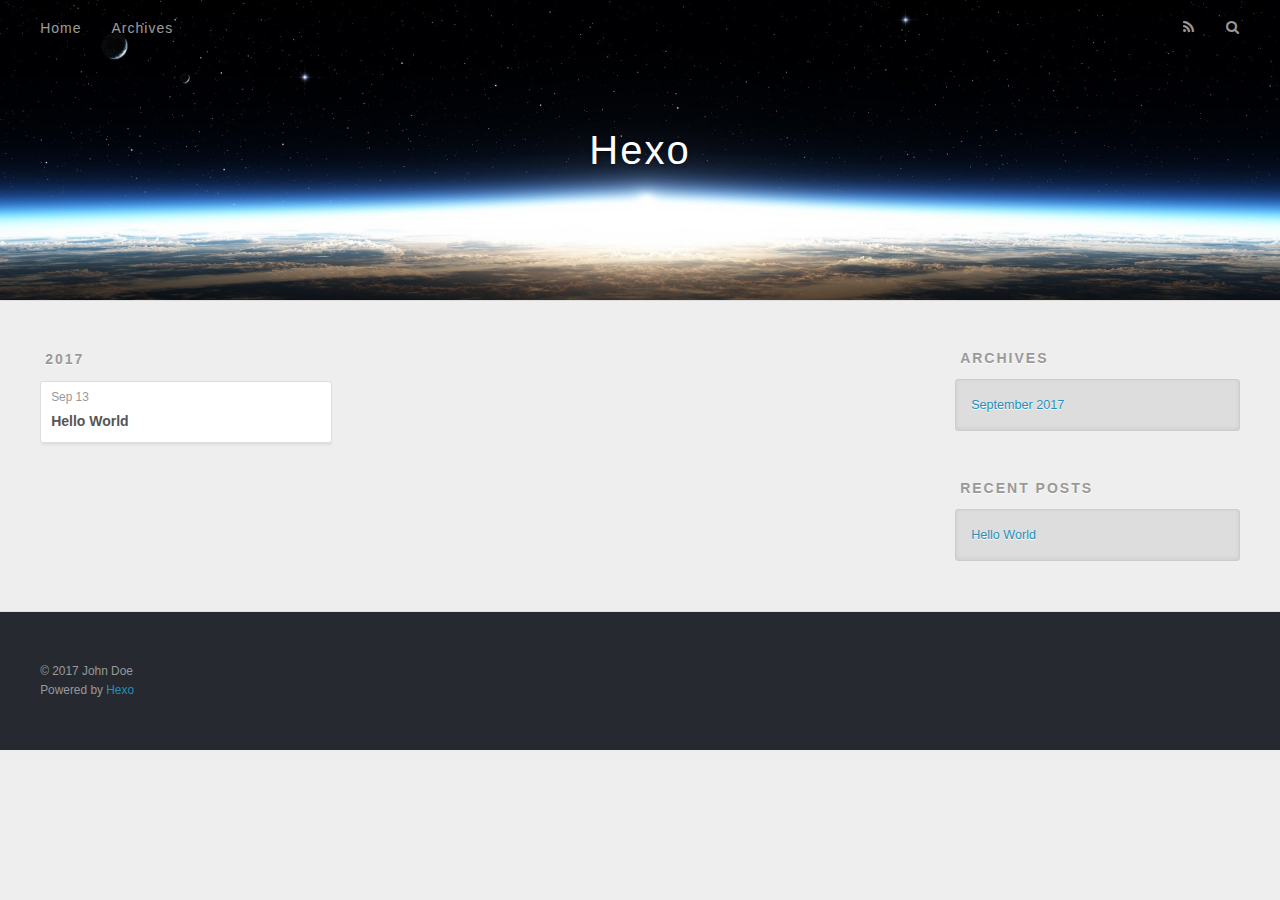
==== archives/index.html @ d0722b3b "Site updated: 2017-09-13 20:10:25" ====
<!DOCTYPE html>
<html>
<head>
  <meta charset="utf-8">
  
  <title>Archives | Hexo</title>
  <meta name="viewport" content="width=device-width, initial-scale=1, maximum-scale=1">
  <meta property="og:type" content="website">
<meta property="og:title" content="Hexo">
<meta property="og:url" content="http://yoursite.com/archives/index.html">
<meta property="og:site_name" content="Hexo">
<meta name="twitter:card" content="summary">
<meta name="twitter:title" content="Hexo">
  
    <link rel="alternate" href="/atom.xml" title="Hexo" type="application/atom+xml">
  
  
    <link rel="icon" href="/favicon.png">
  
  
    <link href="//fonts.googleapis.com/css?family=Source+Code+Pro" rel="stylesheet" type="text/css">
  
  <link rel="stylesheet" href="/css/style.css">
  

</head>

<body>
  <div id="container">
    <div id="wrap">
      <header id="header">
  <div id="banner"></div>
  <div id="header-outer" class="outer">
    <div id="header-title" class="inner">
      <h1 id="logo-wrap">
        <a href="/" id="logo">Hexo</a>
      </h1>
      
    </div>
    <div id="header-inner" class="inner">
      <nav id="main-nav">
        <a id="main-nav-toggle" class="nav-icon"></a>
        
          <a class="main-nav-link" href="/">Home</a>
        
          <a class="main-nav-link" href="/archives">Archives</a>
        
      </nav>
      <nav id="sub-nav">
        
          <a id="nav-rss-link" class="nav-icon" href="/atom.xml" title="RSS Feed"></a>
        
        <a id="nav-search-btn" class="nav-icon" title="Search"></a>
      </nav>
      <div id="search-form-wrap">
        <form action="//google.com/search" method="get" accept-charset="UTF-8" class="search-form"><input type="search" name="q" class="search-form-input" placeholder="Search"><button type="submit" class="search-form-submit">&#xF002;</button><input type="hidden" name="sitesearch" value="http://yoursite.com"></form>
      </div>
    </div>
  </div>
</header>
      <div class="outer">
        <section id="main">
  
  
    
    
      
      
      <section class="archives-wrap">
        <div class="archive-year-wrap">
          <a href="/archives/2017" class="archive-year">2017</a>
        </div>
        <div class="archives">
    
    <article class="archive-article archive-type-post">
  <div class="archive-article-inner">
    <header class="archive-article-header">
      <a href="/2017/09/13/hello-world/" class="archive-article-date">
  <time datetime="2017-09-13T12:01:58.675Z" itemprop="datePublished">Sep 13</time>
</a>
      
  
    <h1 itemprop="name">
      <a class="archive-article-title" href="/2017/09/13/hello-world/">Hello World</a>
    </h1>
  

    </header>
  </div>
</article>
  
  
    </div></section>
  

</section>
        
          <aside id="sidebar">
  
    

  
    

  
    
  
    
  <div class="widget-wrap">
    <h3 class="widget-title">Archives</h3>
    <div class="widget">
      <ul class="archive-list"><li class="archive-list-item"><a class="archive-list-link" href="/archives/2017/09/">September 2017</a></li></ul>
    </div>
  </div>


  
    
  <div class="widget-wrap">
    <h3 class="widget-title">Recent Posts</h3>
    <div class="widget">
      <ul>
        
          <li>
            <a href="/2017/09/13/hello-world/">Hello World</a>
          </li>
        
      </ul>
    </div>
  </div>

  
</aside>
        
      </div>
      <footer id="footer">
  
  <div class="outer">
    <div id="footer-info" class="inner">
      &copy; 2017 John Doe<br>
      Powered by <a href="http://hexo.io/" target="_blank">Hexo</a>
    </div>
  </div>
</footer>
    </div>
    <nav id="mobile-nav">
  
    <a href="/" class="mobile-nav-link">Home</a>
  
    <a href="/archives" class="mobile-nav-link">Archives</a>
  
</nav>
    

<script src="//ajax.googleapis.com/ajax/libs/jquery/2.0.3/jquery.min.js"></script>


  <link rel="stylesheet" href="/fancybox/jquery.fancybox.css">
  <script src="/fancybox/jquery.fancybox.pack.js"></script>


<script src="/js/script.js"></script>

  </div>
</body>
</html>
---- css/style.css ----
body {
  width: 100%;
}
body:before,
body:after {
  content: "";
  display: table;
}
body:after {
  clear: both;
}
html,
body,
div,
span,
applet,
object,
iframe,
h1,
h2,
h3,
h4,
h5,
h6,
p,
blockquote,
pre,
a,
abbr,
acronym,
address,
big,
cite,
code,
del,
dfn,
em,
img,
ins,
kbd,
q,
s,
samp,
small,
strike,
strong,
sub,
sup,
tt,
var,
dl,
dt,
dd,
ol,
ul,
li,
fieldset,
form,
label,
legend,
table,
caption,
tbody,
tfoot,
thead,
tr,
th,
td {
  margin: 0;
  padding: 0;
  border: 0;
  outline: 0;
  font-weight: inherit;
  font-style: inherit;
  font-family: inherit;
  font-size: 100%;
  vertical-align: baseline;
}
body {
  line-height: 1;
  color: #000;
  background: #fff;
}
ol,
ul {
  list-style: none;
}
table {
  border-collapse: separate;
  border-spacing: 0;
  vertical-align: middle;
}
caption,
th,
td {
  text-align: left;
  font-weight: normal;
  vertical-align: middle;
}
a img {
  border: none;
}
input,
button {
  margin: 0;
  padding: 0;
}
input::-moz-focus-inner,
button::-moz-focus-inner {
  border: 0;
  padding: 0;
}
@font-face {
  font-family: FontAwesome;
  font-style: normal;
  font-weight: normal;
  src: url("fonts/fontawesome-webfont.eot?v=#4.0.3");
  src: url("fonts/fontawesome-webfont.eot?#iefix&v=#4.0.3") format("embedded-opentype"), url("fonts/fontawesome-webfont.woff?v=#4.0.3") format("woff"), url("fonts/fontawesome-webfont.ttf?v=#4.0.3") format("truetype"), url("fonts/fontawesome-webfont.svg#fontawesomeregular?v=#4.0.3") format("svg");
}
html,
body,
#container {
  height: 100%;
}
body {
  background: #eee;
  font: 14px "Helvetica Neue", Helvetica, Arial, sans-serif;
  -webkit-text-size-adjust: 100%;
}
.outer {
  max-width: 1220px;
  margin: 0 auto;
  padding: 0 20px;
}
.outer:before,
.outer:after {
  content: "";
  display: table;
}
.outer:after {
  clear: both;
}
.inner {
  display: inline;
  float: left;
  width: 98.33333333333333%;
  margin: 0 0.833333333333333%;
}
.left,
.alignleft {
  float: left;
}
.right,
.alignright {
  float: right;
}
.clear {
  clear: both;
}
#container {
  position: relative;
}
.mobile-nav-on {
  overflow: hidden;
}
#wrap {
  height: 100%;
  width: 100%;
  position: absolute;
  top: 0;
  left: 0;
  -webkit-transition: 0.2s ease-out;
  -moz-transition: 0.2s ease-out;
  -ms-transition: 0.2s ease-out;
  transition: 0.2s ease-out;
  z-index: 1;
  background: #eee;
}
.mobile-nav-on #wrap {
  left: 280px;
}
@media screen and (min-width: 768px) {
  #main {
    display: inline;
    float: left;
    width: 73.33333333333333%;
    margin: 0 0.833333333333333%;
  }
}
.article-date,
.article-category-link,
.archive-year,
.widget-title {
  text-decoration: none;
  text-transform: uppercase;
  letter-spacing: 2px;
  color: #999;
  margin-bottom: 1em;
  margin-left: 5px;
  line-height: 1em;
  text-shadow: 0 1px #fff;
  font-weight: bold;
}
.article-inner,
.archive-article-inner {
  background: #fff;
  -webkit-box-shadow: 1px 2px 3px #ddd;
  box-shadow: 1px 2px 3px #ddd;
  border: 1px solid #ddd;
  border-radius: 3px;
}
.article-entry h1,
.widget h1 {
  font-size: 2em;
}
.article-entry h2,
.widget h2 {
  font-size: 1.5em;
}
.article-entry h3,
.widget h3 {
  font-size: 1.3em;
}
.article-entry h4,
.widget h4 {
  font-size: 1.2em;
}
.article-entry h5,
.widget h5 {
  font-size: 1em;
}
.article-entry h6,
.widget h6 {
  font-size: 1em;
  color: #999;
}
.article-entry hr,
.widget hr {
  border: 1px dashed #ddd;
}
.article-entry strong,
.widget strong {
  font-weight: bold;
}
.article-entry em,
.widget em,
.article-entry cite,
.widget cite {
  font-style: italic;
}
.article-entry sup,
.widget sup,
.article-entry sub,
.widget sub {
  font-size: 0.75em;
  line-height: 0;
  position: relative;
  vertical-align: baseline;
}
.article-entry sup,
.widget sup {
  top: -0.5em;
}
.article-entry sub,
.widget sub {
  bottom: -0.2em;
}
.article-entry small,
.widget small {
  font-size: 0.85em;
}
.article-entry acronym,
.widget acronym,
.article-entry abbr,
.widget abbr {
  border-bottom: 1px dotted;
}
.article-entry ul,
.widget ul,
.article-entry ol,
.widget ol,
.article-entry dl,
.widget dl {
  margin: 0 20px;
  line-height: 1.6em;
}
.article-entry ul ul,
.widget ul ul,
.article-entry ol ul,
.widget ol ul,
.article-entry ul ol,
.widget ul ol,
.article-entry ol ol,
.widget ol ol {
  margin-top: 0;
  margin-bottom: 0;
}
.article-entry ul,
.widget ul {
  list-style: disc;
}
.article-entry ol,
.widget ol {
  list-style: decimal;
}
.article-entry dt,
.widget dt {
  font-weight: bold;
}
#header {
  height: 300px;
  position: relative;
  border-bottom: 1px solid #ddd;
}
#header:before,
#header:after {
  content: "";
  position: absolute;
  left: 0;
  right: 0;
  height: 40px;
}
#header:before {
  top: 0;
  background: -webkit-linear-gradient(rgba(0,0,0,0.2), transparent);
  background: -moz-linear-gradient(rgba(0,0,0,0.2), transparent);
  background: -ms-linear-gradient(rgba(0,0,0,0.2), transparent);
  background: linear-gradient(rgba(0,0,0,0.2), transparent);
}
#header:after {
  bottom: 0;
  background: -webkit-linear-gradient(transparent, rgba(0,0,0,0.2));
  background: -moz-linear-gradient(transparent, rgba(0,0,0,0.2));
  background: -ms-linear-gradient(transparent, rgba(0,0,0,0.2));
  background: linear-gradient(transparent, rgba(0,0,0,0.2));
}
#header-outer {
  height: 100%;
  position: relative;
}
#header-inner {
  position: relative;
  overflow: hidden;
}
#banner {
  position: absolute;
  top: 0;
  left: 0;
  width: 100%;
  height: 100%;
  background: url("images/banner.jpg") center #000;
  -webkit-background-size: cover;
  -moz-background-size: cover;
  background-size: cover;
  z-index: -1;
}
#header-title {
  text-align: center;
  height: 40px;
  position: absolute;
  top: 50%;
  left: 0;
  margin-top: -20px;
}
#logo,
#subtitle {
  text-decoration: none;
  color: #fff;
  font-weight: 300;
  text-shadow: 0 1px 4px rgba(0,0,0,0.3);
}
#logo {
  font-size: 40px;
  line-height: 40px;
  letter-spacing: 2px;
}
#subtitle {
  font-size: 16px;
  line-height: 16px;
  letter-spacing: 1px;
}
#subtitle-wrap {
  margin-top: 16px;
}
#main-nav {
  float: left;
  margin-left: -15px;
}
.nav-icon,
.main-nav-link {
  float: left;
  color: #fff;
  opacity: 0.6;
  text-decoration: none;
  text-shadow: 0 1px rgba(0,0,0,0.2);
  -webkit-transition: opacity 0.2s;
  -moz-transition: opacity 0.2s;
  -ms-transition: opacity 0.2s;
  transition: opacity 0.2s;
  display: block;
  padding: 20px 15px;
}
.nav-icon:hover,
.main-nav-link:hover {
  opacity: 1;
}
.nav-icon {
  font-family: FontAwesome;
  text-align: center;
  font-size: 14px;
  width: 14px;
  height: 14px;
  padding: 20px 15px;
  position: relative;
  cursor: pointer;
}
.main-nav-link {
  font-weight: 300;
  letter-spacing: 1px;
}
@media screen and (max-width: 479px) {
  .main-nav-link {
    display: none;
  }
}
#main-nav-toggle {
  display: none;
}
#main-nav-toggle:before {
  content: "\f0c9";
}
@media screen and (max-width: 479px) {
  #main-nav-toggle {
    display: block;
  }
}
#sub-nav {
  float: right;
  margin-right: -15px;
}
#nav-rss-link:before {
  content: "\f09e";
}
#nav-search-btn:before {
  content: "\f002";
}
#search-form-wrap {
  position: absolute;
  top: 15px;
  width: 150px;
  height: 30px;
  right: -150px;
  opacity: 0;
  -webkit-transition: 0.2s ease-out;
  -moz-transition: 0.2s ease-out;
  -ms-transition: 0.2s ease-out;
  transition: 0.2s ease-out;
}
#search-form-wrap.on {
  opacity: 1;
  right: 0;
}
@media screen and (max-width: 479px) {
  #search-form-wrap {
    width: 100%;
    right: -100%;
  }
}
.search-form {
  position: absolute;
  top: 0;
  left: 0;
  right: 0;
  background: #fff;
  padding: 5px 15px;
  border-radius: 15px;
  -webkit-box-shadow: 0 0 10px rgba(0,0,0,0.3);
  box-shadow: 0 0 10px rgba(0,0,0,0.3);
}
.search-form-input {
  border: none;
  background: none;
  color: #555;
  width: 100%;
  font: 13px "Helvetica Neue", Helvetica, Arial, sans-serif;
  outline: none;
}
.search-form-input::-webkit-search-results-decoration,
.search-form-input::-webkit-search-cancel-button {
  -webkit-appearance: none;
}
.search-form-submit {
  position: absolute;
  top: 50%;
  right: 10px;
  margin-top: -7px;
  font: 13px FontAwesome;
  border: none;
  background: none;
  color: #bbb;
  cursor: pointer;
}
.search-form-submit:hover,
.search-form-submit:focus {
  color: #777;
}
.article {
  margin: 50px 0;
}
.article-inner {
  overflow: hidden;
}
.article-meta:before,
.article-meta:after {
  content: "";
  display: table;
}
.article-meta:after {
  clear: both;
}
.article-date {
  float: left;
}
.article-category {
  float: left;
  line-height: 1em;
  color: #ccc;
  text-shadow: 0 1px #fff;
  margin-left: 8px;
}
.article-category:before {
  content: "\2022";
}
.article-category-link {
  margin: 0 12px 1em;
}
.article-header {
  padding: 20px 20px 0;
}
.article-title {
  text-decoration: none;
  font-size: 2em;
  font-weight: bold;
  color: #555;
  line-height: 1.1em;
  -webkit-transition: color 0.2s;
  -moz-transition: color 0.2s;
  -ms-transition: color 0.2s;
  transition: color 0.2s;
}
a.article-title:hover {
  color: #258fb8;
}
.article-entry {
  color: #555;
  padding: 0 20px;
}
.article-entry:before,
.article-entry:after {
  content: "";
  display: table;
}
.article-entry:after {
  clear: both;
}
.article-entry p,
.article-entry table {
  line-height: 1.6em;
  margin: 1.6em 0;
}
.article-entry h1,
.article-entry h2,
.article-entry h3,
.article-entry h4,
.article-entry h5,
.article-entry h6 {
  font-weight: bold;
}
.article-entry h1,
.article-entry h2,
.article-entry h3,
.article-entry h4,
.article-entry h5,
.article-entry h6 {
  line-height: 1.1em;
  margin: 1.1em 0;
}
.article-entry a {
  color: #258fb8;
  text-decoration: none;
}
.article-entry a:hover {
  text-decoration: underline;
}
.article-entry ul,
.article-entry ol,
.article-entry dl {
  margin-top: 1.6em;
  margin-bottom: 1.6em;
}
.article-entry img,
.article-entry video {
  max-width: 100%;
  height: auto;
  display: block;
  margin: auto;
}
.article-entry iframe {
  border: none;
}
.article-entry table {
  width: 100%;
  border-collapse: collapse;
  border-spacing: 0;
}
.article-entry th {
  font-weight: bold;
  border-bottom: 3px solid #ddd;
  padding-bottom: 0.5em;
}
.article-entry td {
  border-bottom: 1px solid #ddd;
  padding: 10px 0;
}
.article-entry blockquote {
  font-family: Georgia, "Times New Roman", serif;
  font-size: 1.4em;
  margin: 1.6em 20px;
  text-align: center;
}
.article-entry blockquote footer {
  font-size: 14px;
  margin: 1.6em 0;
  font-family: "Helvetica Neue", Helvetica, Arial, sans-serif;
}
.article-entry blockquote footer cite:before {
  content: "—";
  padding: 0 0.5em;
}
.article-entry .pullquote {
  text-align: left;
  width: 45%;
  margin: 0;
}
.article-entry .pullquote.left {
  margin-left: 0.5em;
  margin-right: 1em;
}
.article-entry .pullquote.right {
  margin-right: 0.5em;
  margin-left: 1em;
}
.article-entry .caption {
  color: #999;
  display: block;
  font-size: 0.9em;
  margin-top: 0.5em;
  position: relative;
  text-align: center;
}
.article-entry .video-container {
  position: relative;
  padding-top: 56.25%;
  height: 0;
  overflow: hidden;
}
.article-entry .video-container iframe,
.article-entry .video-container object,
.article-entry .video-container embed {
  position: absolute;
  top: 0;
  left: 0;
  width: 100%;
  height: 100%;
  margin-top: 0;
}
.article-more-link a {
  display: inline-block;
  line-height: 1em;
  padding: 6px 15px;
  border-radius: 15px;
  background: #eee;
  color: #999;
  text-shadow: 0 1px #fff;
  text-decoration: none;
}
.article-more-link a:hover {
  background: #258fb8;
  color: #fff;
  text-decoration: none;
  text-shadow: 0 1px #1e7293;
}
.article-footer {
  font-size: 0.85em;
  line-height: 1.6em;
  border-top: 1px solid #ddd;
  padding-top: 1.6em;
  margin: 0 20px 20px;
}
.article-footer:before,
.article-footer:after {
  content: "";
  display: table;
}
.article-footer:after {
  clear: both;
}
.article-footer a {
  color: #999;
  text-decoration: none;
}
.article-footer a:hover {
  color: #555;
}
.article-tag-list-item {
  float: left;
  margin-right: 10px;
}
.article-tag-list-link:before {
  content: "#";
}
.article-comment-link {
  float: right;
}
.article-comment-link:before {
  content: "\f075";
  font-family: FontAwesome;
  padding-right: 8px;
}
.article-share-link {
  cursor: pointer;
  float: right;
  margin-left: 20px;
}
.article-share-link:before {
  content: "\f064";
  font-family: FontAwesome;
  padding-right: 6px;
}
#article-nav {
  position: relative;
}
#article-nav:before,
#article-nav:after {
  content: "";
  display: table;
}
#article-nav:after {
  clear: both;
}
@media screen and (min-width: 768px) {
  #article-nav {
    margin: 50px 0;
  }
  #article-nav:before {
    width: 8px;
    height: 8px;
    position: absolute;
    top: 50%;
    left: 50%;
    margin-top: -4px;
    margin-left: -4px;
    content: "";
    border-radius: 50%;
    background: #ddd;
    -webkit-box-shadow: 0 1px 2px #fff;
    box-shadow: 0 1px 2px #fff;
  }
}
.article-nav-link-wrap {
  text-decoration: none;
  text-shadow: 0 1px #fff;
  color: #999;
  -webkit-box-sizing: border-box;
  -moz-box-sizing: border-box;
  box-sizing: border-box;
  margin-top: 50px;
  text-align: center;
  display: block;
}
.article-nav-link-wrap:hover {
  color: #555;
}
@media screen and (min-width: 768px) {
  .article-nav-link-wrap {
    width: 50%;
    margin-top: 0;
  }
}
@media screen and (min-width: 768px) {
  #article-nav-newer {
    float: left;
    text-align: right;
    padding-right: 20px;
  }
}
@media screen and (min-width: 768px) {
  #article-nav-older {
    float: right;
    text-align: left;
    padding-left: 20px;
  }
}
.article-nav-caption {
  text-transform: uppercase;
  letter-spacing: 2px;
  color: #ddd;
  line-height: 1em;
  font-weight: bold;
}
#article-nav-newer .article-nav-caption {
  margin-right: -2px;
}
.article-nav-title {
  font-size: 0.85em;
  line-height: 1.6em;
  margin-top: 0.5em;
}
.article-share-box {
  position: absolute;
  display: none;
  background: #fff;
  -webkit-box-shadow: 1px 2px 10px rgba(0,0,0,0.2);
  box-shadow: 1px 2px 10px rgba(0,0,0,0.2);
  border-radius: 3px;
  margin-left: -145px;
  overflow: hidden;
  z-index: 1;
}
.article-share-box.on {
  display: block;
}
.article-share-input {
  width: 100%;
  background: none;
  -webkit-box-sizing: border-box;
  -moz-box-sizing: border-box;
  box-sizing: border-box;
  font: 14px "Helvetica Neue", Helvetica, Arial, sans-serif;
  padding: 0 15px;
  color: #555;
  outline: none;
  border: 1px solid #ddd;
  border-radius: 3px 3px 0 0;
  height: 36px;
  line-height: 36px;
}
.article-share-links {
  background: #eee;
}
.article-share-links:before,
.article-share-links:after {
  content: "";
  display: table;
}
.article-share-links:after {
  clear: both;
}
.article-share-twitter,
.article-share-facebook,
.article-share-pinterest,
.article-share-google {
  width: 50px;
  height: 36px;
  display: block;
  float: left;
  position: relative;
  color: #999;
  text-shadow: 0 1px #fff;
}
.article-share-twitter:before,
.article-share-facebook:before,
.article-share-pinterest:before,
.article-share-google:before {
  font-size: 20px;
  font-family: FontAwesome;
  width: 20px;
  height: 20px;
  position: absolute;
  top: 50%;
  left: 50%;
  margin-top: -10px;
  margin-left: -10px;
  text-align: center;
}
.article-share-twitter:hover,
.article-share-facebook:hover,
.article-share-pinterest:hover,
.article-share-google:hover {
  color: #fff;
}
.article-share-twitter:before {
  content: "\f099";
}
.article-share-twitter:hover {
  background: #00aced;
  text-shadow: 0 1px #008abe;
}
.article-share-facebook:before {
  content: "\f09a";
}
.article-share-facebook:hover {
  background: #3b5998;
  text-shadow: 0 1px #2f477a;
}
.article-share-pinterest:before {
  content: "\f0d2";
}
.article-share-pinterest:hover {
  background: #cb2027;
  text-shadow: 0 1px #a21a1f;
}
.article-share-google:before {
  content: "\f0d5";
}
.article-share-google:hover {
  background: #dd4b39;
  text-shadow: 0 1px #be3221;
}
.article-gallery {
  background: #000;
  position: relative;
}
.article-gallery-photos {
  position: relative;
  overflow: hidden;
}
.article-gallery-img {
  display: none;
  max-width: 100%;
}
.article-gallery-img:first-child {
  display: block;
}
.article-gallery-img.loaded {
  position: absolute;
  display: block;
}
.article-gallery-img img {
  display: block;
  max-width: 100%;
  margin: 0 auto;
}
#comments {
  background: #fff;
  -webkit-box-shadow: 1px 2px 3px #ddd;
  box-shadow: 1px 2px 3px #ddd;
  padding: 20px;
  border: 1px solid #ddd;
  border-radius: 3px;
  margin: 50px 0;
}
#comments a {
  color: #258fb8;
}
.archives-wrap {
  margin: 50px 0;
}
.archives:before,
.archives:after {
  content: "";
  display: table;
}
.archives:after {
  clear: both;
}
.archive-year-wrap {
  margin-bottom: 1em;
}
.archives {
  -webkit-column-gap: 10px;
  -moz-column-gap: 10px;
  column-gap: 10px;
}
@media screen and (min-width: 480px) and (max-width: 767px) {
  .archives {
    -webkit-column-count: 2;
    -moz-column-count: 2;
    column-count: 2;
  }
}
@media screen and (min-width: 768px) {
  .archives {
    -webkit-column-count: 3;
    -moz-column-count: 3;
    column-count: 3;
  }
}
.archive-article {
  -webkit-column-break-inside: avoid;
  page-break-inside: avoid;
  overflow: hidden;
  break-inside: avoid-column;
}
.archive-article-inner {
  padding: 10px;
  margin-bottom: 15px;
}
.archive-article-title {
  text-decoration: none;
  font-weight: bold;
  color: #555;
  -webkit-transition: color 0.2s;
  -moz-transition: color 0.2s;
  -ms-transition: color 0.2s;
  transition: color 0.2s;
  line-height: 1.6em;
}
.archive-article-title:hover {
  color: #258fb8;
}
.archive-article-footer {
  margin-top: 1em;
}
.archive-article-date {
  color: #999;
  text-decoration: none;
  font-size: 0.85em;
  line-height: 1em;
  margin-bottom: 0.5em;
  display: block;
}
#page-nav {
  margin: 50px auto;
  background: #fff;
  -webkit-box-shadow: 1px 2px 3px #ddd;
  box-shadow: 1px 2px 3px #ddd;
  border: 1px solid #ddd;
  border-radius: 3px;
  text-align: center;
  color: #999;
  overflow: hidden;
}
#page-nav:before,
#page-nav:after {
  content: "";
  display: table;
}
#page-nav:after {
  clear: both;
}
#page-nav a,
#page-nav span {
  padding: 10px 20px;
  line-height: 1;
  height: 2ex;
}
#page-nav a {
  color: #999;
  text-decoration: none;
}
#page-nav a:hover {
  background: #999;
  color: #fff;
}
#page-nav .prev {
  float: left;
}
#page-nav .next {
  float: right;
}
#page-nav .page-number {
  display: inline-block;
}
@media screen and (max-width: 479px) {
  #page-nav .page-number {
    display: none;
  }
}
#page-nav .current {
  color: #555;
  font-weight: bold;
}
#page-nav .space {
  color: #ddd;
}
#footer {
  background: #262a30;
  padding: 50px 0;
  border-top: 1px solid #ddd;
  color: #999;
}
#footer a {
  color: #258fb8;
  text-decoration: none;
}
#footer a:hover {
  text-decoration: underline;
}
#footer-info {
  line-height: 1.6em;
  font-size: 0.85em;
}
.article-entry pre,
.article-entry .highlight {
  background: #2d2d2d;
  margin: 0 -20px;
  padding: 15px 20px;
  border-style: solid;
  border-color: #ddd;
  border-width: 1px 0;
  overflow: auto;
  color: #ccc;
  line-height: 22.400000000000002px;
}
.article-entry .highlight .gutter pre,
.article-entry .gist .gist-file .gist-data .line-numbers {
  color: #666;
  font-size: 0.85em;
}
.article-entry pre,
.article-entry code {
  font-family: "Source Code Pro", Consolas, Monaco, Menlo, Consolas, monospace;
}
.article-entry code {
  background: #eee;
  text-shadow: 0 1px #fff;
  padding: 0 0.3em;
}
.article-entry pre code {
  background: none;
  text-shadow: none;
  padding: 0;
}
.article-entry .highlight pre {
  border: none;
  margin: 0;
  padding: 0;
}
.article-entry .highlight table {
  margin: 0;
  width: auto;
}
.article-entry .highlight td {
  border: none;
  padding: 0;
}
.article-entry .highlight figcaption {
  font-size: 0.85em;
  color: #999;
  line-height: 1em;
  margin-bottom: 1em;
}
.article-entry .highlight figcaption:before,
.article-entry .highlight figcaption:after {
  content: "";
  display: table;
}
.article-entry .highlight figcaption:after {
  clear: both;
}
.article-entry .highlight figcaption a {
  float: right;
}
.article-entry .highlight .gutter pre {
  text-align: right;
  padding-right: 20px;
}
.article-entry .highlight .line {
  height: 22.400000000000002px;
}
.article-entry .highlight .line.marked {
  background: #515151;
}
.article-entry .gist {
  margin: 0 -20px;
  border-style: solid;
  border-color: #ddd;
  border-width: 1px 0;
  background: #2d2d2d;
  padding: 15px 20px 15px 0;
}
.article-entry .gist .gist-file {
  border: none;
  font-family: "Source Code Pro", Consolas, Monaco, Menlo, Consolas, monospace;
  margin: 0;
}
.article-entry .gist .gist-file .gist-data {
  background: none;
  border: none;
}
.article-entry .gist .gist-file .gist-data .line-numbers {
  background: none;
  border: none;
  padding: 0 20px 0 0;
}
.article-entry .gist .gist-file .gist-data .line-data {
  padding: 0 !important;
}
.article-entry .gist .gist-file .highlight {
  margin: 0;
  padding: 0;
  border: none;
}
.article-entry .gist .gist-file .gist-meta {
  background: #2d2d2d;
  color: #999;
  font: 0.85em "Helvetica Neue", Helvetica, Arial, sans-serif;
  text-shadow: 0 0;
  padding: 0;
  margin-top: 1em;
  margin-left: 20px;
}
.article-entry .gist .gist-file .gist-meta a {
  color: #258fb8;
  font-weight: normal;
}
.article-entry .gist .gist-file .gist-meta a:hover {
  text-decoration: underline;
}
pre .comment,
pre .title {
  color: #999;
}
pre .variable,
pre .attribute,
pre .tag,
pre .regexp,
pre .ruby .constant,
pre .xml .tag .title,
pre .xml .pi,
pre .xml .doctype,
pre .html .doctype,
pre .css .id,
pre .css .class,
pre .css .pseudo {
  color: #f2777a;
}
pre .number,
pre .preprocessor,
pre .built_in,
pre .literal,
pre .params,
pre .constant {
  color: #f99157;
}
pre .class,
pre .ruby .class .title,
pre .css .rules .attribute {
  color: #9c9;
}
pre .string,
pre .value,
pre .inheritance,
pre .header,
pre .ruby .symbol,
pre .xml .cdata {
  color: #9c9;
}
pre .css .hexcolor {
  color: #6cc;
}
pre .function,
pre .python .decorator,
pre .python .title,
pre .ruby .function .title,
pre .ruby .title .keyword,
pre .perl .sub,
pre .javascript .title,
pre .coffeescript .title {
  color: #69c;
}
pre .keyword,
pre .javascript .function {
  color: #c9c;
}
@media screen and (max-width: 479px) {
  #mobile-nav {
    position: absolute;
    top: 0;
    left: 0;
    width: 280px;
    height: 100%;
    background: #191919;
    border-right: 1px solid #fff;
  }
}
@media screen and (max-width: 479px) {
  .mobile-nav-link {
    display: block;
    color: #999;
    text-decoration: none;
    padding: 15px 20px;
    font-weight: bold;
  }
  .mobile-nav-link:hover {
    color: #fff;
  }
}
@media screen and (min-width: 768px) {
  #sidebar {
    display: inline;
    float: left;
    width: 23.333333333333332%;
    margin: 0 0.833333333333333%;
  }
}
.widget-wrap {
  margin: 50px 0;
}
.widget {
  color: #777;
  text-shadow: 0 1px #fff;
  background: #ddd;
  -webkit-box-shadow: 0 -1px 4px #ccc inset;
  box-shadow: 0 -1px 4px #ccc inset;
  border: 1px solid #ccc;
  padding: 15px;
  border-radius: 3px;
}
.widget a {
  color: #258fb8;
  text-decoration: none;
}
.widget a:hover {
  text-decoration: underline;
}
.widget ul ul,
.widget ol ul,
.widget dl ul,
.widget ul ol,
.widget ol ol,
.widget dl ol,
.widget ul dl,
.widget ol dl,
.widget dl dl {
  margin-left: 15px;
  list-style: disc;
}
.widget {
  line-height: 1.6em;
  word-wrap: break-word;
  font-size: 0.9em;
}
.widget ul,
.widget ol {
  list-style: none;
  margin: 0;
}
.widget ul ul,
.widget ol ul,
.widget ul ol,
.widget ol ol {
  margin: 0 20px;
}
.widget ul ul,
.widget ol ul {
  list-style: disc;
}
.widget ul ol,
.widget ol ol {
  list-style: decimal;
}
.category-list-count,
.tag-list-count,
.archive-list-count {
  padding-left: 5px;
  color: #999;
  font-size: 0.85em;
}
.category-list-count:before,
.tag-list-count:before,
.archive-list-count:before {
  content: "(";
}
.category-list-count:after,
.tag-list-count:after,
.archive-list-count:after {
  content: ")";
}
.tagcloud a {
  margin-right: 5px;
  display: inline-block;
}
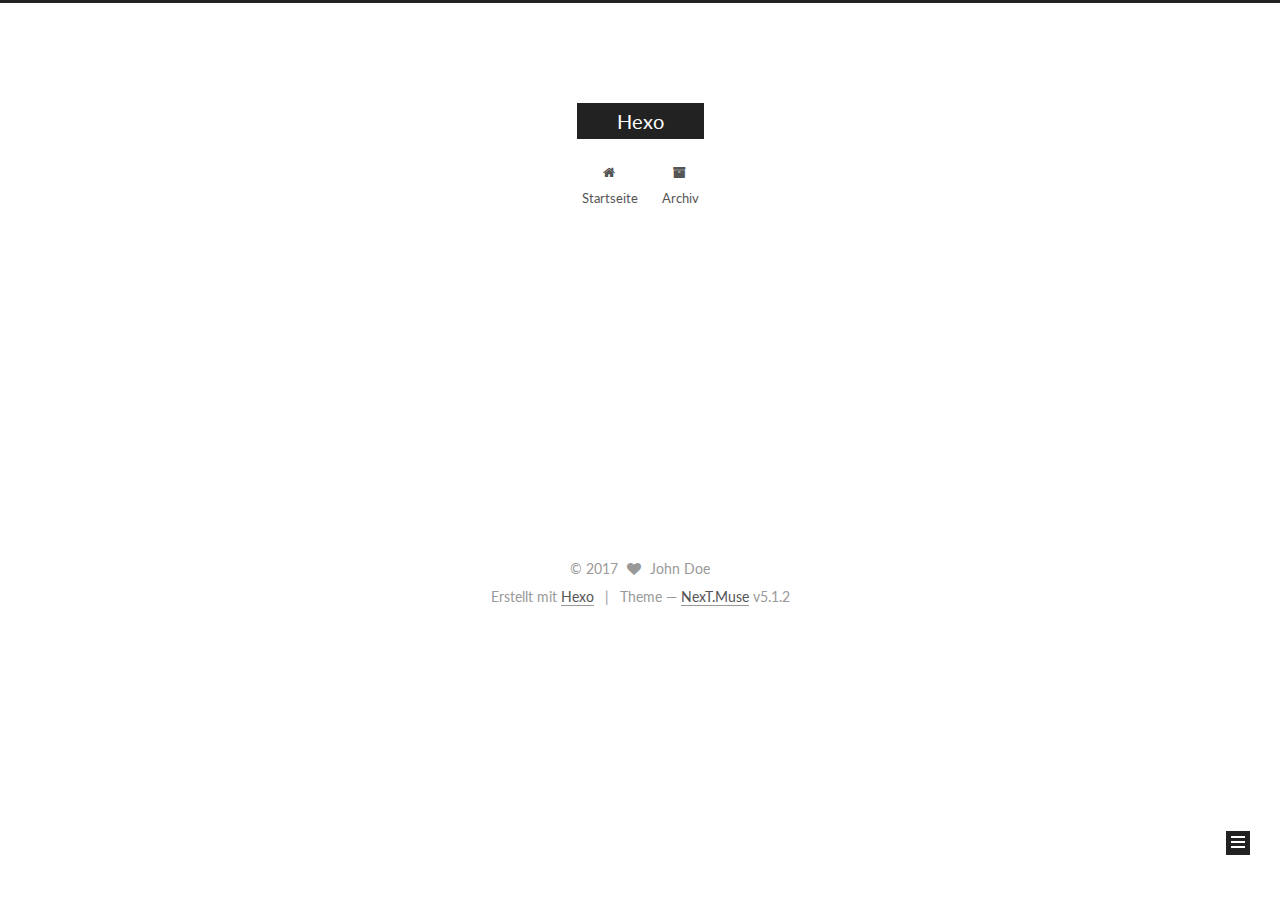
==== commit a2cf5bf0: "Site updated: 2017-09-13 20:44:08" ====
--- a/archives/index.html
+++ b/archives/index.html
@@ -1,166 +1,547 @@
 <!DOCTYPE html>
-<html>
+
+
+
+  
+
+
+<html class="theme-next muse use-motion" lang="">
 <head>
-  <meta charset="utf-8">
-  
-  <title>Archives | Hexo</title>
-  <meta name="viewport" content="width=device-width, initial-scale=1, maximum-scale=1">
-  <meta property="og:type" content="website">
+  <meta charset="UTF-8"/>
+<meta http-equiv="X-UA-Compatible" content="IE=edge" />
+<meta name="viewport" content="width=device-width, initial-scale=1, maximum-scale=1"/>
+<meta name="theme-color" content="#222">
+
+
+
+
+
+
+
+
+
+<meta http-equiv="Cache-Control" content="no-transform" />
+<meta http-equiv="Cache-Control" content="no-siteapp" />
+
+
+
+
+
+
+
+
+
+
+
+
+
+
+
+
+  
+  
+  <link href="/lib/fancybox/source/jquery.fancybox.css?v=2.1.5" rel="stylesheet" type="text/css" />
+
+
+
+
+  
+  
+  
+  
+
+  
+    
+    
+  
+
+  
+
+  
+
+  
+
+  
+
+  
+    
+    
+    <link href="//fonts.googleapis.com/css?family=Lato:300,300italic,400,400italic,700,700italic&subset=latin,latin-ext" rel="stylesheet" type="text/css">
+  
+
+
+
+
+
+
+<link href="/lib/font-awesome/css/font-awesome.min.css?v=4.6.2" rel="stylesheet" type="text/css" />
+
+<link href="/css/main.css?v=5.1.2" rel="stylesheet" type="text/css" />
+
+
+  <meta name="keywords" content="Hexo, NexT" />
+
+
+
+
+
+
+
+
+  <link rel="shortcut icon" type="image/x-icon" href="/favicon.ico?v=5.1.2" />
+
+
+
+
+
+
+<meta property="og:type" content="website">
 <meta property="og:title" content="Hexo">
 <meta property="og:url" content="http://yoursite.com/archives/index.html">
 <meta property="og:site_name" content="Hexo">
 <meta name="twitter:card" content="summary">
 <meta name="twitter:title" content="Hexo">
-  
-    <link rel="alternate" href="/atom.xml" title="Hexo" type="application/atom+xml">
-  
-  
-    <link rel="icon" href="/favicon.png">
-  
-  
-    <link href="//fonts.googleapis.com/css?family=Source+Code+Pro" rel="stylesheet" type="text/css">
-  
-  <link rel="stylesheet" href="/css/style.css">
-  
+
+
+
+<script type="text/javascript" id="hexo.configurations">
+  var NexT = window.NexT || {};
+  var CONFIG = {
+    root: '/',
+    scheme: 'Muse',
+    version: '5.1.2',
+    sidebar: {"position":"left","display":"post","offset":12,"offset_float":12,"b2t":false,"scrollpercent":false,"onmobile":false},
+    fancybox: true,
+    tabs: true,
+    motion: {"enable":true,"async":false,"transition":{"post_block":"fadeIn","post_header":"slideDownIn","post_body":"slideDownIn","coll_header":"slideLeftIn"}},
+    duoshuo: {
+      userId: '0',
+      author: 'Author'
+    },
+    algolia: {
+      applicationID: '',
+      apiKey: '',
+      indexName: '',
+      hits: {"per_page":10},
+      labels: {"input_placeholder":"Search for Posts","hits_empty":"We didn't find any results for the search: ${query}","hits_stats":"${hits} results found in ${time} ms"}
+    }
+  };
+</script>
+
+
+
+  <link rel="canonical" href="http://yoursite.com/archives/"/>
+
+
+
+
+
+  <title>Archiv | Hexo</title>
+  
+
+
+
+
+
+
+
 
 </head>
 
-<body>
-  <div id="container">
-    <div id="wrap">
-      <header id="header">
-  <div id="banner"></div>
-  <div id="header-outer" class="outer">
-    <div id="header-title" class="inner">
-      <h1 id="logo-wrap">
-        <a href="/" id="logo">Hexo</a>
-      </h1>
-      
+<body itemscope itemtype="http://schema.org/WebPage" lang="">
+
+  
+  
+    
+  
+
+  <div class="container sidebar-position-left page-archive">
+    <div class="headband"></div>
+
+    <header id="header" class="header" itemscope itemtype="http://schema.org/WPHeader">
+      <div class="header-inner"><div class="site-brand-wrapper">
+  <div class="site-meta ">
+    
+
+    <div class="custom-logo-site-title">
+      <a href="/"  class="brand" rel="start">
+        <span class="logo-line-before"><i></i></span>
+        <span class="site-title">Hexo</span>
+        <span class="logo-line-after"><i></i></span>
+      </a>
     </div>
-    <div id="header-inner" class="inner">
-      <nav id="main-nav">
-        <a id="main-nav-toggle" class="nav-icon"></a>
-        
-          <a class="main-nav-link" href="/">Home</a>
-        
-          <a class="main-nav-link" href="/archives">Archives</a>
-        
-      </nav>
-      <nav id="sub-nav">
-        
-          <a id="nav-rss-link" class="nav-icon" href="/atom.xml" title="RSS Feed"></a>
-        
-        <a id="nav-search-btn" class="nav-icon" title="Search"></a>
-      </nav>
-      <div id="search-form-wrap">
-        <form action="//google.com/search" method="get" accept-charset="UTF-8" class="search-form"><input type="search" name="q" class="search-form-input" placeholder="Search"><button type="submit" class="search-form-submit">&#xF002;</button><input type="hidden" name="sitesearch" value="http://yoursite.com"></form>
+      
+        <p class="site-subtitle"></p>
+      
+  </div>
+
+  <div class="site-nav-toggle">
+    <button>
+      <span class="btn-bar"></span>
+      <span class="btn-bar"></span>
+      <span class="btn-bar"></span>
+    </button>
+  </div>
+</div>
+
+<nav class="site-nav">
+  
+
+  
+    <ul id="menu" class="menu">
+      
+        
+        <li class="menu-item menu-item-home">
+          <a href="/" rel="section">
+            
+              <i class="menu-item-icon fa fa-fw fa-home"></i> <br />
+            
+            Startseite
+          </a>
+        </li>
+      
+        
+        <li class="menu-item menu-item-archives">
+          <a href="/archives/" rel="section">
+            
+              <i class="menu-item-icon fa fa-fw fa-archive"></i> <br />
+            
+            Archiv
+          </a>
+        </li>
+      
+
+      
+    </ul>
+  
+
+  
+</nav>
+
+
+
+ </div>
+    </header>
+
+    <main id="main" class="main">
+      <div class="main-inner">
+        <div class="content-wrap">
+          <div id="content" class="content">
+            
+
+  
+  
+  
+  <div class="post-block archive">
+    <div id="posts" class="posts-collapse">
+      <span class="archive-move-on"></span>
+
+      <span class="archive-page-counter">
+        
+        
+        
+          
+        
+        Öhm..! Ein Artikel. Bleib dran.
+      </span>
+
+      
+
+        
+        
+        
+
+        
+          
+          <div class="collection-title">
+            <h1 class="archive-year" id="archive-year-2017">2017</h1>
+          </div>
+        
+        
+
+        
+
+  <article class="post post-type-normal" itemscope itemtype="http://schema.org/Article">
+    <header class="post-header">
+
+      <h2 class="post-title">
+        
+            <a class="post-title-link" href="/2017/09/13/hello-world/" itemprop="url">
+              
+                <span itemprop="name">Hello World</span>
+              
+            </a>
+        
+      </h2>
+
+      <div class="post-meta">
+        <time class="post-time" itemprop="dateCreated"
+              datetime="2017-09-13T20:01:58+08:00"
+              content="2017-09-13" >
+          09-13
+        </time>
       </div>
+
+    </header>
+  </article>
+
+
+
+      
+
     </div>
   </div>
-</header>
-      <div class="outer">
-        <section id="main">
-  
-  
-    
-    
-      
-      
-      <section class="archives-wrap">
-        <div class="archive-year-wrap">
-          <a href="/archives/2017" class="archive-year">2017</a>
+  
+  
+  
+
+  
+
+
+
+          </div>
+          
+
+
+          
+
         </div>
-        <div class="archives">
-    
-    <article class="archive-article archive-type-post">
-  <div class="archive-article-inner">
-    <header class="archive-article-header">
-      <a href="/2017/09/13/hello-world/" class="archive-article-date">
-  <time datetime="2017-09-13T12:01:58.675Z" itemprop="datePublished">Sep 13</time>
-</a>
-      
-  
-    <h1 itemprop="name">
-      <a class="archive-article-title" href="/2017/09/13/hello-world/">Hello World</a>
-    </h1>
-  
-
-    </header>
-  </div>
-</article>
-  
-  
-    </div></section>
-  
-
-</section>
-        
-          <aside id="sidebar">
-  
-    
-
-  
-    
-
-  
-    
-  
-    
-  <div class="widget-wrap">
-    <h3 class="widget-title">Archives</h3>
-    <div class="widget">
-      <ul class="archive-list"><li class="archive-list-item"><a class="archive-list-link" href="/archives/2017/09/">September 2017</a></li></ul>
+        
+          
+  
+  <div class="sidebar-toggle">
+    <div class="sidebar-toggle-line-wrap">
+      <span class="sidebar-toggle-line sidebar-toggle-line-first"></span>
+      <span class="sidebar-toggle-line sidebar-toggle-line-middle"></span>
+      <span class="sidebar-toggle-line sidebar-toggle-line-last"></span>
     </div>
   </div>
 
-
-  
-    
-  <div class="widget-wrap">
-    <h3 class="widget-title">Recent Posts</h3>
-    <div class="widget">
-      <ul>
-        
-          <li>
-            <a href="/2017/09/13/hello-world/">Hello World</a>
-          </li>
-        
-      </ul>
+  <aside id="sidebar" class="sidebar">
+    
+    <div class="sidebar-inner">
+
+      
+
+      
+
+      <section class="site-overview sidebar-panel sidebar-panel-active">
+        <div class="site-author motion-element" itemprop="author" itemscope itemtype="http://schema.org/Person">
+          
+            <p class="site-author-name" itemprop="name">John Doe</p>
+            <p class="site-description motion-element" itemprop="description"></p>
+        </div>
+
+        <nav class="site-state motion-element">
+
+          
+            <div class="site-state-item site-state-posts">
+            
+              <a href="/archives/">
+            
+                <span class="site-state-item-count">1</span>
+                <span class="site-state-item-name">Artikel</span>
+              </a>
+            </div>
+          
+
+          
+
+          
+
+        </nav>
+
+        
+
+        <div class="links-of-author motion-element">
+          
+        </div>
+
+        
+        
+
+        
+        
+
+        
+
+
+      </section>
+
+      
+
+      
+
     </div>
+  </aside>
+
+
+        
+      </div>
+    </main>
+
+    <footer id="footer" class="footer">
+      <div class="footer-inner">
+        <div class="copyright" >
+  
+  &copy; 
+  <span itemprop="copyrightYear">2017</span>
+  <span class="with-love">
+    <i class="fa fa-heart"></i>
+  </span>
+  <span class="author" itemprop="copyrightHolder">John Doe</span>
+
+  
+</div>
+
+
+  <div class="powered-by">Erstellt mit  <a class="theme-link" href="https://hexo.io">Hexo</a></div>
+
+  <span class="post-meta-divider">|</span>
+
+  <div class="theme-info">Theme &mdash; <a class="theme-link" href="https://github.com/iissnan/hexo-theme-next">NexT.Muse</a> v5.1.2</div>
+
+
+        
+
+
+
+
+
+
+
+        
+      </div>
+    </footer>
+
+    
+      <div class="back-to-top">
+        <i class="fa fa-arrow-up"></i>
+        
+      </div>
+    
+
   </div>
 
   
-</aside>
-        
-      </div>
-      <footer id="footer">
-  
-  <div class="outer">
-    <div id="footer-info" class="inner">
-      &copy; 2017 John Doe<br>
-      Powered by <a href="http://hexo.io/" target="_blank">Hexo</a>
-    </div>
-  </div>
-</footer>
-    </div>
-    <nav id="mobile-nav">
-  
-    <a href="/" class="mobile-nav-link">Home</a>
-  
-    <a href="/archives" class="mobile-nav-link">Archives</a>
-  
-</nav>
-    
-
-<script src="//ajax.googleapis.com/ajax/libs/jquery/2.0.3/jquery.min.js"></script>
-
-
-  <link rel="stylesheet" href="/fancybox/jquery.fancybox.css">
-  <script src="/fancybox/jquery.fancybox.pack.js"></script>
-
-
-<script src="/js/script.js"></script>
-
-  </div>
+
+<script type="text/javascript">
+  if (Object.prototype.toString.call(window.Promise) !== '[object Function]') {
+    window.Promise = null;
+  }
+</script>
+
+
+
+
+
+
+
+
+
+  
+
+
+
+
+
+
+
+
+
+
+
+
+  
+  <script type="text/javascript" src="/lib/jquery/index.js?v=2.1.3"></script>
+
+  
+  <script type="text/javascript" src="/lib/fastclick/lib/fastclick.min.js?v=1.0.6"></script>
+
+  
+  <script type="text/javascript" src="/lib/jquery_lazyload/jquery.lazyload.js?v=1.9.7"></script>
+
+  
+  <script type="text/javascript" src="/lib/velocity/velocity.min.js?v=1.2.1"></script>
+
+  
+  <script type="text/javascript" src="/lib/velocity/velocity.ui.min.js?v=1.2.1"></script>
+
+  
+  <script type="text/javascript" src="/lib/fancybox/source/jquery.fancybox.pack.js?v=2.1.5"></script>
+
+
+  
+
+
+  <script type="text/javascript" src="/js/src/utils.js?v=5.1.2"></script>
+
+  <script type="text/javascript" src="/js/src/motion.js?v=5.1.2"></script>
+
+
+
+  
+  
+
+  <script type="text/javascript" src="/js/src/scrollspy.js?v=5.1.2"></script>
+<script type="text/javascript" src="/js/src/post-details.js?v=5.1.2"></script>
+
+
+  
+
+  
+
+
+  <script type="text/javascript" src="/js/src/bootstrap.js?v=5.1.2"></script>
+
+
+
+  
+
+
+  
+
+
+
+
+	
+
+
+
+
+
+  
+
+
+
+
+
+  
+
+
+
+
+
+
+
+
+  
+
+
+
+
+
+  
+
+  
+
+  
+
+  
+
+  
+
+  
+
 </body>
-</html>+</html>
--- a/css/main.css
+++ b/css/main.css
@@ -0,0 +1,2657 @@
+/* normalize.css v3.0.2 | MIT License | git.io/normalize */
+html {
+  font-family: sans-serif; /* 1 */
+  -ms-text-size-adjust: 100%; /* 2 */
+  -webkit-text-size-adjust: 100%; /* 2 */
+}
+body {
+  margin: 0;
+}
+article,
+aside,
+details,
+figcaption,
+figure,
+footer,
+header,
+hgroup,
+main,
+menu,
+nav,
+section,
+summary {
+  display: block;
+}
+audio,
+canvas,
+progress,
+video {
+  display: inline-block; /* 1 */
+  vertical-align: baseline; /* 2 */
+}
+audio:not([controls]) {
+  display: none;
+  height: 0;
+}
+[hidden],
+template {
+  display: none;
+}
+a {
+  background-color: transparent;
+}
+a:active,
+a:hover {
+  outline: 0;
+}
+abbr[title] {
+  border-bottom: 1px dotted;
+}
+b,
+strong {
+  font-weight: bold;
+}
+dfn {
+  font-style: italic;
+}
+h1 {
+  font-size: 2em;
+  margin: 0.67em 0;
+}
+mark {
+  background: #ff0;
+  color: #000;
+}
+small {
+  font-size: 80%;
+}
+sub,
+sup {
+  font-size: 75%;
+  line-height: 0;
+  position: relative;
+  vertical-align: baseline;
+}
+sup {
+  top: -0.5em;
+}
+sub {
+  bottom: -0.25em;
+}
+img {
+  border: 0;
+}
+svg:not(:root) {
+  overflow: hidden;
+}
+figure {
+  margin: 1em 40px;
+}
+hr {
+  -moz-box-sizing: content-box;
+  box-sizing: content-box;
+  height: 0;
+}
+pre {
+  overflow: auto;
+}
+code,
+kbd,
+pre,
+samp {
+  font-family: monospace, monospace;
+  font-size: 1em;
+}
+button,
+input,
+optgroup,
+select,
+textarea {
+  color: inherit; /* 1 */
+  font: inherit; /* 2 */
+  margin: 0; /* 3 */
+}
+button {
+  overflow: visible;
+}
+button,
+select {
+  text-transform: none;
+}
+button,
+html input[type="button"],
+input[type="reset"],
+input[type="submit"] {
+  -webkit-appearance: button; /* 2 */
+  cursor: pointer; /* 3 */
+}
+button[disabled],
+html input[disabled] {
+  cursor: default;
+}
+button::-moz-focus-inner,
+input::-moz-focus-inner {
+  border: 0;
+  padding: 0;
+}
+input {
+  line-height: normal;
+}
+input[type="checkbox"],
+input[type="radio"] {
+  box-sizing: border-box; /* 1 */
+  padding: 0; /* 2 */
+}
+input[type="number"]::-webkit-inner-spin-button,
+input[type="number"]::-webkit-outer-spin-button {
+  height: auto;
+}
+input[type="search"] {
+  -webkit-appearance: textfield; /* 1 */
+  -moz-box-sizing: content-box;
+  -webkit-box-sizing: content-box; /* 2 */
+  box-sizing: content-box;
+}
+input[type="search"]::-webkit-search-cancel-button,
+input[type="search"]::-webkit-search-decoration {
+  -webkit-appearance: none;
+}
+fieldset {
+  border: 1px solid #c0c0c0;
+  margin: 0 2px;
+  padding: 0.35em 0.625em 0.75em;
+}
+legend {
+  border: 0; /* 1 */
+  padding: 0; /* 2 */
+}
+textarea {
+  overflow: auto;
+}
+optgroup {
+  font-weight: bold;
+}
+table {
+  border-collapse: collapse;
+  border-spacing: 0;
+}
+td,
+th {
+  padding: 0;
+}
+::selection {
+  background: #262a30;
+  color: #fff;
+}
+body {
+  position: relative;
+  font-family: 'Lato', "PingFang SC", "Microsoft YaHei", sans-serif;
+  font-size: 14px;
+  line-height: 2;
+  color: #555;
+  background: #fff;
+}
+@media (max-width: 767px) {
+  body {
+    padding-right: 0 !important;
+  }
+}
+@media (min-width: 768px) and (max-width: 991px) {
+  body {
+    padding-right: 0 !important;
+  }
+}
+@media (min-width: 1600px) {
+  body {
+    font-size: 16px;
+  }
+}
+h1,
+h2,
+h3,
+h4,
+h5,
+h6 {
+  margin: 0;
+  padding: 0;
+  font-weight: bold;
+  line-height: 1.5;
+  font-family: 'Lato', "PingFang SC", "Microsoft YaHei", sans-serif;
+}
+h2,
+h3,
+h4,
+h5,
+h6 {
+  margin: 20px 0 15px;
+}
+h1 {
+  font-size: 22px;
+}
+@media (max-width: 767px) {
+  h1 {
+    font-size: 18px;
+  }
+}
+h2 {
+  font-size: 20px;
+}
+@media (max-width: 767px) {
+  h2 {
+    font-size: 16px;
+  }
+}
+h3 {
+  font-size: 18px;
+}
+@media (max-width: 767px) {
+  h3 {
+    font-size: 14px;
+  }
+}
+h4 {
+  font-size: 16px;
+}
+@media (max-width: 767px) {
+  h4 {
+    font-size: 12px;
+  }
+}
+h5 {
+  font-size: 14px;
+}
+@media (max-width: 767px) {
+  h5 {
+    font-size: 10px;
+  }
+}
+h6 {
+  font-size: 12px;
+}
+@media (max-width: 767px) {
+  h6 {
+    font-size: 8px;
+  }
+}
+p {
+  margin: 0 0 20px 0;
+}
+a {
+  color: #555;
+  text-decoration: none;
+  outline: none;
+  border-bottom: 1px solid #999;
+  word-wrap: break-word;
+}
+a:hover {
+  color: #222;
+  border-bottom-color: #222;
+}
+blockquote {
+  margin: 0;
+  padding: 0;
+}
+img {
+  display: block;
+  margin: auto;
+  max-width: 100%;
+  height: auto;
+}
+hr {
+  margin: 40px 0;
+  height: 3px;
+  border: none;
+  background-color: #ddd;
+  background-image: repeating-linear-gradient(-45deg, #fff, #fff 4px, transparent 4px, transparent 8px);
+}
+blockquote {
+  padding: 0 15px;
+  color: #666;
+  border-left: 4px solid #ddd;
+}
+blockquote cite::before {
+  content: "-";
+  padding: 0 5px;
+}
+dt {
+  font-weight: 700;
+}
+dd {
+  margin: 0;
+  padding: 0;
+}
+kbd {
+  border: 1px solid #ccc;
+  border-radius: 0.2em;
+  box-shadow: 0.1em 0.1em 0.2em rgba(0,0,0,0.1);
+  background-color: #f9f9f9;
+  font-family: inherit;
+  background-image: -webkit-linear-gradient(top, #eee, #fff, #eee);
+  padding: 0.1em 0.3em;
+  white-space: nowrap;
+}
+.text-left {
+  text-align: left;
+}
+.text-center {
+  text-align: center;
+}
+.text-right {
+  text-align: right;
+}
+.text-justify {
+  text-align: justify;
+}
+.text-nowrap {
+  white-space: nowrap;
+}
+.text-lowercase {
+  text-transform: lowercase;
+}
+.text-uppercase {
+  text-transform: uppercase;
+}
+.text-capitalize {
+  text-transform: capitalize;
+}
+.center-block {
+  display: block;
+  margin-left: auto;
+  margin-right: auto;
+}
+.clearfix:before,
+.clearfix:after {
+  content: " ";
+  display: table;
+}
+.clearfix:after {
+  clear: both;
+}
+.pullquote {
+  width: 45%;
+}
+.pullquote.left {
+  float: left;
+  margin-left: 5px;
+  margin-right: 10px;
+}
+.pullquote.right {
+  float: right;
+  margin-left: 10px;
+  margin-right: 5px;
+}
+.affix.affix.affix {
+  position: fixed;
+}
+.translation {
+  margin-top: -20px;
+  font-size: 14px;
+  color: #999;
+}
+.scrollbar-measure {
+  width: 100px;
+  height: 100px;
+  overflow: scroll;
+  position: absolute;
+  top: -9999px;
+}
+.use-motion .motion-element {
+  opacity: 0;
+}
+table {
+  margin: 20px 0;
+  width: 100%;
+  border-collapse: collapse;
+  border-spacing: 0;
+  border: 1px solid #ddd;
+  font-size: 14px;
+  table-layout: fixed;
+  word-wrap: break-all;
+}
+table>tbody>tr:nth-of-type(odd) {
+  background-color: #f9f9f9;
+}
+table>tbody>tr:hover {
+  background-color: #f5f5f5;
+}
+caption,
+th,
+td {
+  padding: 8px;
+  text-align: left;
+  vertical-align: middle;
+  font-weight: normal;
+}
+th,
+td {
+  border-bottom: 3px solid #ddd;
+  border-right: 1px solid #eee;
+}
+th {
+  padding-bottom: 10px;
+  font-weight: 700;
+}
+td {
+  border-bottom-width: 1px;
+}
+html,
+body {
+  height: 100%;
+}
+.container {
+  position: relative;
+  min-height: 100%;
+}
+.header-inner {
+  margin: 0 auto;
+  padding: 100px 0 70px;
+  width: 700px;
+}
+@media (min-width: 1600px) {
+  .container .header-inner {
+    width: 900px;
+  }
+}
+.main-inner {
+  margin: 0 auto;
+  width: 700px;
+}
+@media (min-width: 1600px) {
+  .container .main-inner {
+    width: 900px;
+  }
+}
+.footer {
+  width: 100%;
+  min-height: 50px;
+}
+.footer-inner {
+  box-sizing: border-box;
+  margin: 20px auto;
+  width: 700px;
+}
+@media (min-width: 1600px) {
+  .container .footer-inner {
+    width: 900px;
+  }
+}
+pre,
+.highlight {
+  overflow: auto;
+  margin: 20px 0;
+  padding: 0;
+  font-size: 13px;
+  color: #4d4d4c;
+  background: #f7f7f7;
+  line-height: 1.6;
+}
+pre,
+code {
+  font-family: consolas, Menlo, "PingFang SC", "Microsoft YaHei", monospace;
+}
+code {
+  padding: 2px 4px;
+  word-wrap: break-word;
+  color: #555;
+  background: #eee;
+  border-radius: 3px;
+  font-size: 13px;
+}
+pre code {
+  padding: 0;
+  color: #4d4d4c;
+  background: none;
+  text-shadow: none;
+}
+.highlight {
+  border-radius: 1px;
+}
+.highlight pre {
+  border: none;
+  margin: 0;
+  padding: 10px 0;
+}
+.highlight table {
+  margin: 0;
+  width: auto;
+  border: none;
+}
+.highlight td {
+  border: none;
+  padding: 0;
+}
+.highlight figcaption {
+  font-size: 1em;
+  color: #4d4d4c;
+  line-height: 1em;
+  margin-bottom: 1em;
+}
+.highlight figcaption:before,
+.highlight figcaption:after {
+  content: " ";
+  display: table;
+}
+.highlight figcaption:after {
+  clear: both;
+}
+.highlight figcaption a {
+  float: right;
+  color: #4d4d4c;
+}
+.highlight figcaption a:hover {
+  border-bottom-color: #4d4d4c;
+}
+.highlight .gutter pre {
+  padding-left: 10px;
+  padding-right: 10px;
+  color: #869194;
+  text-align: right;
+  background-color: #eff2f3;
+}
+.highlight .code pre {
+  width: 100%;
+  padding-left: 10px;
+  padding-right: 10px;
+  background-color: #f7f7f7;
+}
+.highlight .line {
+  height: 20px;
+}
+.gutter {
+  -webkit-user-select: none;
+  -moz-user-select: none;
+  -ms-user-select: none;
+  user-select: none;
+}
+.gist table {
+  width: auto;
+}
+.gist table td {
+  border: none;
+}
+pre .deletion {
+  background: #fdd;
+}
+pre .addition {
+  background: #dfd;
+}
+pre .meta {
+  color: #8959a8;
+}
+pre .comment {
+  color: #8e908c;
+}
+pre .variable,
+pre .attribute,
+pre .tag,
+pre .regexp,
+pre .ruby .constant,
+pre .xml .tag .title,
+pre .xml .pi,
+pre .xml .doctype,
+pre .html .doctype,
+pre .css .id,
+pre .css .class,
+pre .css .pseudo {
+  color: #c82829;
+}
+pre .number,
+pre .preprocessor,
+pre .built_in,
+pre .literal,
+pre .params,
+pre .constant,
+pre .command {
+  color: #f5871f;
+}
+pre .ruby .class .title,
+pre .css .rules .attribute,
+pre .string,
+pre .value,
+pre .inheritance,
+pre .header,
+pre .ruby .symbol,
+pre .xml .cdata,
+pre .special,
+pre .number,
+pre .formula {
+  color: #718c00;
+}
+pre .title,
+pre .css .hexcolor {
+  color: #3e999f;
+}
+pre .function,
+pre .python .decorator,
+pre .python .title,
+pre .ruby .function .title,
+pre .ruby .title .keyword,
+pre .perl .sub,
+pre .javascript .title,
+pre .coffeescript .title {
+  color: #4271ae;
+}
+pre .keyword,
+pre .javascript .function {
+  color: #8959a8;
+}
+.full-image.full-image.full-image {
+  border: none;
+  max-width: 100%;
+  width: auto;
+  margin: 20px auto;
+}
+@media (min-width: 992px) {
+  .full-image.full-image.full-image {
+    max-width: none;
+    width: 110%;
+    margin: 25px -5%;
+  }
+}
+.blockquote-center,
+.page-home .post-type-quote blockquote,
+.page-post-detail .post-type-quote blockquote {
+  position: relative;
+  margin: 40px 0;
+  padding: 0;
+  border-left: none;
+  text-align: center;
+}
+.blockquote-center::before,
+.page-home .post-type-quote blockquote::before,
+.page-post-detail .post-type-quote blockquote::before,
+.blockquote-center::after,
+.page-home .post-type-quote blockquote::after,
+.page-post-detail .post-type-quote blockquote::after {
+  position: absolute;
+  content: ' ';
+  display: block;
+  width: 100%;
+  height: 24px;
+  opacity: 0.2;
+  background-repeat: no-repeat;
+  background-position: 0 -6px;
+  background-size: 22px 22px;
+}
+.blockquote-center::before,
+.page-home .post-type-quote blockquote::before,
+.page-post-detail .post-type-quote blockquote::before {
+  top: -20px;
+  background-image: url("../images/quote-l.svg");
+  border-top: 1px solid #ccc;
+}
+.blockquote-center::after,
+.page-home .post-type-quote blockquote::after,
+.page-post-detail .post-type-quote blockquote::after {
+  bottom: -20px;
+  background-image: url("../images/quote-r.svg");
+  border-bottom: 1px solid #ccc;
+  background-position: 100% 8px;
+}
+.blockquote-center p,
+.page-home .post-type-quote blockquote p,
+.page-post-detail .post-type-quote blockquote p,
+.blockquote-center div,
+.page-home .post-type-quote blockquote div,
+.page-post-detail .post-type-quote blockquote div {
+  text-align: center;
+}
+.post .post-body .group-picture img {
+  box-sizing: border-box;
+  padding: 0 3px;
+  border: none;
+}
+.post .group-picture-row {
+  overflow: hidden;
+  margin-top: 6px;
+}
+.post .group-picture-row:first-child {
+  margin-top: 0;
+}
+.post .group-picture-column {
+  float: left;
+}
+.page-post-detail .post-body .group-picture-column {
+  float: none;
+  margin-top: 10px;
+  width: auto !important;
+}
+.page-post-detail .post-body .group-picture-column img {
+  margin: 0 auto;
+}
+.page-archive .group-picture-container {
+  overflow: hidden;
+}
+.page-archive .group-picture-row {
+  float: left;
+}
+.page-archive .group-picture-row:first-child {
+  margin-top: 6px;
+}
+.page-archive .group-picture-column {
+  max-width: 150px;
+  max-height: 150px;
+}
+.post-body .note {
+  position: relative;
+  padding: 15px;
+  margin-bottom: 20px;
+  border: 1px solid #eee;
+  border-left-width: 5px;
+  border-radius: 3px;
+}
+.post-body .note h2,
+.post-body .note h3,
+.post-body .note h4,
+.post-body .note h5,
+.post-body .note h6 {
+  margin-top: 0;
+  margin-bottom: 0;
+  border-bottom: initial;
+  padding-top: 0 !important;
+}
+.post-body .note p:first-child,
+.post-body .note ul:first-child,
+.post-body .note ol:first-child,
+.post-body .note table:first-child,
+.post-body .note pre:first-child,
+.post-body .note blockquote:first-child {
+  margin-top: 0;
+}
+.post-body .note p:last-child,
+.post-body .note ul:last-child,
+.post-body .note ol:last-child,
+.post-body .note table:last-child,
+.post-body .note pre:last-child,
+.post-body .note blockquote:last-child {
+  margin-bottom: 0;
+}
+.post-body .note.default {
+  border-left-color: #777;
+}
+.post-body .note.default h2,
+.post-body .note.default h3,
+.post-body .note.default h4,
+.post-body .note.default h5,
+.post-body .note.default h6 {
+  color: #777;
+}
+.post-body .note.primary {
+  border-left-color: #6f42c1;
+}
+.post-body .note.primary h2,
+.post-body .note.primary h3,
+.post-body .note.primary h4,
+.post-body .note.primary h5,
+.post-body .note.primary h6 {
+  color: #6f42c1;
+}
+.post-body .note.info {
+  border-left-color: #428bca;
+}
+.post-body .note.info h2,
+.post-body .note.info h3,
+.post-body .note.info h4,
+.post-body .note.info h5,
+.post-body .note.info h6 {
+  color: #428bca;
+}
+.post-body .note.success {
+  border-left-color: #5cb85c;
+}
+.post-body .note.success h2,
+.post-body .note.success h3,
+.post-body .note.success h4,
+.post-body .note.success h5,
+.post-body .note.success h6 {
+  color: #5cb85c;
+}
+.post-body .note.warning {
+  border-left-color: #f0ad4e;
+}
+.post-body .note.warning h2,
+.post-body .note.warning h3,
+.post-body .note.warning h4,
+.post-body .note.warning h5,
+.post-body .note.warning h6 {
+  color: #f0ad4e;
+}
+.post-body .note.danger {
+  border-left-color: #d9534f;
+}
+.post-body .note.danger h2,
+.post-body .note.danger h3,
+.post-body .note.danger h4,
+.post-body .note.danger h5,
+.post-body .note.danger h6 {
+  color: #d9534f;
+}
+.post-body .label {
+  display: inline;
+  padding: 0 2px;
+  white-space: nowrap;
+}
+.post-body .label.default {
+  background-color: #f0f0f0;
+}
+.post-body .label.primary {
+  background-color: #efe6f7;
+}
+.post-body .label.info {
+  background-color: #e5f2f8;
+}
+.post-body .label.success {
+  background-color: #e7f4e9;
+}
+.post-body .label.warning {
+  background-color: #fcf6e1;
+}
+.post-body .label.danger {
+  background-color: #fae8eb;
+}
+.post-body .tabs {
+  position: relative;
+  display: block;
+  margin-bottom: 20px;
+  padding-top: 10px;
+}
+.post-body .tabs ul.nav-tabs {
+  margin: 0;
+  padding: 0;
+  display: flex;
+  margin-bottom: -1px;
+}
+@media (max-width: 413px) {
+  .post-body .tabs ul.nav-tabs {
+    display: block;
+    margin-bottom: 5px;
+  }
+}
+.post-body .tabs ul.nav-tabs li.tab {
+  list-style-type: none !important;
+  margin: 0 0.25em 0 0;
+  border-top: 3px solid transparent;
+  border-left: 1px solid transparent;
+  border-right: 1px solid transparent;
+}
+@media (max-width: 413px) {
+  .post-body .tabs ul.nav-tabs li.tab {
+    margin: initial;
+    border-top: 1px solid transparent;
+    border-left: 3px solid transparent;
+    border-right: 1px solid transparent;
+    border-bottom: 1px solid transparent;
+  }
+}
+.post-body .tabs ul.nav-tabs li.tab a {
+  outline: 0;
+  border-bottom: initial;
+  display: block;
+  line-height: 1.8em;
+  padding: 0.25em 0.75em;
+  transition-duration: 0.2s;
+  transition-timing-function: ease-out;
+  transition-delay: 0s;
+}
+.post-body .tabs ul.nav-tabs li.tab a i {
+  width: 1.285714285714286em;
+}
+.post-body .tabs ul.nav-tabs li.tab.active {
+  border-top: 3px solid #fc6423;
+  border-left: 1px solid #ddd;
+  border-right: 1px solid #ddd;
+  background-color: #fff;
+}
+@media (max-width: 413px) {
+  .post-body .tabs ul.nav-tabs li.tab.active {
+    border-top: 1px solid #ddd;
+    border-left: 3px solid #fc6423;
+    border-right: 1px solid #ddd;
+    border-bottom: 1px solid #ddd;
+  }
+}
+.post-body .tabs ul.nav-tabs li.tab.active a {
+  cursor: default;
+  color: #555;
+}
+.post-body .tabs .tab-content {
+  background-color: #fff;
+}
+.post-body .tabs .tab-content .tab-pane {
+  border: 1px solid #ddd;
+  padding: 20px 20px 0 20px;
+}
+.post-body .tabs .tab-content .tab-pane:not(.active) {
+  display: none !important;
+}
+.post-body .tabs .tab-content .tab-pane.active {
+  display: block !important;
+}
+.btn {
+  display: inline-block;
+  padding: 0 20px;
+  font-size: 14px;
+  color: #fff;
+  background: #222;
+  border: 2px solid #222;
+  text-decoration: none;
+  border-radius: 0;
+  transition-property: background-color;
+  transition-duration: 0.2s;
+  transition-timing-function: ease-in-out;
+  transition-delay: 0s;
+}
+.btn:hover,
+.post-button .btn:hover {
+  border-color: #222;
+  color: #222;
+  background: #fff;
+}
+.btn-bar {
+  display: block;
+  width: 22px;
+  height: 2px;
+  background: #555;
+  border-radius: 1px;
+}
+.btn-bar+.btn-bar {
+  margin-top: 4px;
+}
+.pagination {
+  margin: 120px 0 40px;
+  text-align: center;
+  border-top: 1px solid #eee;
+}
+.page-number-basic,
+.pagination .prev,
+.pagination .next,
+.pagination .page-number,
+.pagination .space {
+  display: inline-block;
+  position: relative;
+  top: -1px;
+  margin: 0 10px;
+  padding: 0 10px;
+  line-height: 30px;
+}
+@media (max-width: 767px) {
+  .page-number-basic,
+  .pagination .prev,
+  .pagination .next,
+  .pagination .page-number,
+  .pagination .space {
+    margin: 0 5px;
+  }
+}
+.pagination .prev,
+.pagination .next,
+.pagination .page-number {
+  border-bottom: 0;
+  border-top: 1px solid #eee;
+  transition-property: border-color;
+  transition-duration: 0.2s;
+  transition-timing-function: ease-in-out;
+  transition-delay: 0s;
+}
+.pagination .prev:hover,
+.pagination .next:hover,
+.pagination .page-number:hover {
+  border-top-color: #222;
+}
+.pagination .space {
+  padding: 0;
+  margin: 0;
+}
+.pagination .prev {
+  margin-left: 0;
+}
+.pagination .next {
+  margin-right: 0;
+}
+.pagination .page-number.current {
+  color: #fff;
+  background: #ccc;
+  border-top-color: #ccc;
+}
+@media (max-width: 767px) {
+  .pagination {
+    border-top: none;
+  }
+  .pagination .prev,
+  .pagination .next,
+  .pagination .page-number {
+    margin-bottom: 10px;
+    border-top: 0;
+    border-bottom: 1px solid #eee;
+  }
+  .pagination .prev:hover,
+  .pagination .next:hover,
+  .pagination .page-number:hover {
+    border-bottom-color: #222;
+  }
+}
+.comments {
+  margin: 60px 20px 0;
+}
+.tag-cloud {
+  text-align: center;
+}
+.tag-cloud a {
+  display: inline-block;
+  margin: 10px;
+}
+.back-to-top {
+  box-sizing: border-box;
+  position: fixed;
+  bottom: -100px;
+  right: 30px;
+  z-index: 1050;
+  padding: 0 6px;
+  width: 24px;
+  background: #222;
+  font-size: 12px;
+  opacity: 1;
+  color: #fff;
+  cursor: pointer;
+  text-align: center;
+  -webkit-transform: translateZ(0);
+  transition-property: bottom;
+  transition-duration: 0.2s;
+  transition-timing-function: ease-in-out;
+  transition-delay: 0s;
+}
+@media (min-width: 768px) and (max-width: 991px) {
+  .back-to-top {
+    display: none !important;
+  }
+}
+@media (max-width: 767px) {
+  .back-to-top {
+    display: none !important;
+  }
+}
+.back-to-top.back-to-top-on {
+  bottom: 19px;
+}
+.header {
+  background: transparent;
+}
+.header-inner {
+  position: relative;
+}
+.headband {
+  height: 3px;
+  background: #222;
+}
+.site-meta {
+  margin: 0;
+  text-align: center;
+}
+@media (max-width: 767px) {
+  .site-meta {
+    text-align: center;
+  }
+}
+.brand {
+  position: relative;
+  display: inline-block;
+  padding: 0 40px;
+  color: #fff;
+  background: #222;
+  border-bottom: none;
+}
+.brand:hover {
+  color: #fff;
+}
+.logo {
+  display: inline-block;
+  margin-right: 5px;
+  line-height: 36px;
+  vertical-align: top;
+}
+.site-title {
+  display: inline-block;
+  vertical-align: top;
+  line-height: 36px;
+  font-size: 20px;
+  font-weight: normal;
+  font-family: 'Lato', "PingFang SC", "Microsoft YaHei", sans-serif;
+}
+.site-subtitle {
+  margin-top: 10px;
+  font-size: 13px;
+  color: #999;
+}
+.use-motion .brand {
+  opacity: 0;
+}
+.use-motion .logo,
+.use-motion .site-title,
+.use-motion .site-subtitle {
+  opacity: 0;
+  position: relative;
+  top: -10px;
+}
+.site-nav-toggle {
+  display: none;
+  position: absolute;
+  top: 10px;
+  left: 10px;
+}
+@media (max-width: 767px) {
+  .site-nav-toggle {
+    display: block;
+  }
+}
+.site-nav-toggle button {
+  margin-top: 2px;
+  padding: 9px 10px;
+  background: transparent;
+  border: none;
+}
+@media (max-width: 767px) {
+  .site-nav {
+    display: none;
+    margin: 0 -10px;
+    padding: 0 10px;
+    clear: both;
+    border-top: 1px solid #ddd;
+  }
+}
+@media (min-width: 768px) and (max-width: 991px) {
+  .site-nav {
+    display: block !important;
+  }
+}
+@media (min-width: 992px) {
+  .site-nav {
+    display: block !important;
+  }
+}
+.menu {
+  margin-top: 20px;
+  padding-left: 0;
+  text-align: center;
+}
+.menu .menu-item {
+  display: inline-block;
+  margin: 0 10px;
+  list-style: none;
+}
+@media screen and (max-width: 767px) {
+  .menu .menu-item {
+    margin-top: 10px;
+  }
+}
+.menu .menu-item a {
+  display: block;
+  font-size: 13px;
+  line-height: inherit;
+  border-bottom: 1px solid transparent;
+  transition-property: border-color;
+  transition-duration: 0.2s;
+  transition-timing-function: ease-in-out;
+  transition-delay: 0s;
+}
+.menu .menu-item a:hover {
+  border-bottom-color: #222;
+}
+.menu .menu-item .fa {
+  margin-right: 5px;
+}
+.use-motion .menu-item {
+  opacity: 0;
+}
+.post-body {
+  font-family: 'Lato', "PingFang SC", "Microsoft YaHei", sans-serif;
+}
+@media (max-width: 767px) {
+  .post-body {
+    word-break: break-word;
+  }
+}
+.post-body .fancybox img {
+  display: block !important;
+  margin: 0 auto;
+  cursor: pointer;
+  cursor: zoom-in;
+  cursor: -webkit-zoom-in;
+}
+.post-body .image-caption,
+.post-body .figure .caption {
+  margin: -20px auto 15px;
+  text-align: center;
+  font-size: 14px;
+  color: #999;
+  font-weight: bold;
+  line-height: 1;
+}
+.post-sticky-flag {
+  display: inline-block;
+  font-size: 16px;
+  -ms-transform: rotate(30deg);
+  -webkit-transform: rotate(30deg);
+  -moz-transform: rotate(30deg);
+  -ms-transform: rotate(30deg);
+  -o-transform: rotate(30deg);
+  transform: rotate(30deg);
+}
+.use-motion .post-block {
+  opacity: 0;
+}
+.use-motion .post-header {
+  opacity: 0;
+}
+.use-motion .post-body {
+  opacity: 0;
+}
+.use-motion .collection-title {
+  opacity: 0;
+}
+.posts-expand {
+  padding-top: 40px;
+}
+@media (max-width: 767px) {
+  .posts-expand {
+    margin: 0 20px;
+  }
+  .post-body pre {
+    padding: 10px;
+  }
+  .post-body pre .gutter pre {
+    padding-right: 10px;
+  }
+  .post-body .highlight {
+    margin-left: 0px;
+    margin-right: 0px;
+    padding: 0;
+  }
+  .post-body .highlight .gutter pre {
+    padding-right: 10px;
+  }
+}
+@media (min-width: 992px) {
+  .posts-expand .post-body {
+    text-align: justify;
+  }
+}
+.posts-expand .post-body h2,
+.posts-expand .post-body h3,
+.posts-expand .post-body h4,
+.posts-expand .post-body h5,
+.posts-expand .post-body h6 {
+  padding-top: 10px;
+}
+.posts-expand .post-body h2 .header-anchor,
+.posts-expand .post-body h3 .header-anchor,
+.posts-expand .post-body h4 .header-anchor,
+.posts-expand .post-body h5 .header-anchor,
+.posts-expand .post-body h6 .header-anchor {
+  float: right;
+  margin-left: 10px;
+  color: #ccc;
+  border-bottom-style: none;
+  visibility: hidden;
+}
+.posts-expand .post-body h2 .header-anchor:hover,
+.posts-expand .post-body h3 .header-anchor:hover,
+.posts-expand .post-body h4 .header-anchor:hover,
+.posts-expand .post-body h5 .header-anchor:hover,
+.posts-expand .post-body h6 .header-anchor:hover {
+  color: inherit;
+}
+.posts-expand .post-body h2:hover .header-anchor,
+.posts-expand .post-body h3:hover .header-anchor,
+.posts-expand .post-body h4:hover .header-anchor,
+.posts-expand .post-body h5:hover .header-anchor,
+.posts-expand .post-body h6:hover .header-anchor {
+  visibility: visible;
+}
+.posts-expand .post-body ul li {
+  list-style: circle;
+}
+.posts-expand .post-body img {
+  box-sizing: border-box;
+  margin: auto;
+  padding: 3px;
+  border: 1px solid #ddd;
+}
+.posts-expand .post-body .fancybox img {
+  margin: 0 auto 25px;
+}
+@media (max-width: 767px) {
+  .posts-collapse {
+    margin: 0 20px;
+  }
+  .posts-collapse .post-title,
+  .posts-collapse .post-meta {
+    display: block;
+    width: auto;
+    text-align: left;
+  }
+}
+.posts-collapse {
+  position: relative;
+  z-index: 1010;
+  margin-left: 55px;
+}
+.posts-collapse::after {
+  content: " ";
+  position: absolute;
+  top: 20px;
+  left: 0;
+  margin-left: -2px;
+  width: 4px;
+  height: 100%;
+  background: #f5f5f5;
+  z-index: -1;
+}
+@media (max-width: 767px) {
+  .posts-collapse {
+    margin: 0 20px;
+  }
+}
+.posts-collapse .collection-title {
+  position: relative;
+  margin: 60px 0;
+}
+.posts-collapse .collection-title h1,
+.posts-collapse .collection-title h2 {
+  margin-left: 20px;
+}
+.posts-collapse .collection-title small {
+  color: #bbb;
+  margin-left: 5px;
+}
+.posts-collapse .collection-title::before {
+  content: " ";
+  position: absolute;
+  left: 0;
+  top: 50%;
+  margin-left: -4px;
+  margin-top: -4px;
+  width: 8px;
+  height: 8px;
+  background: #bbb;
+  border-radius: 50%;
+}
+.posts-collapse .post {
+  margin: 30px 0;
+}
+.posts-collapse .post-header {
+  position: relative;
+  transition-duration: 0.2s;
+  transition-timing-function: ease-in-out;
+  transition-delay: 0s;
+  transition-property: border;
+  border-bottom: 1px dashed #ccc;
+}
+.posts-collapse .post-header::before {
+  content: " ";
+  position: absolute;
+  left: 0;
+  top: 12px;
+  width: 6px;
+  height: 6px;
+  margin-left: -4px;
+  background: #bbb;
+  border-radius: 50%;
+  border: 1px solid #fff;
+  transition-duration: 0.2s;
+  transition-timing-function: ease-in-out;
+  transition-delay: 0s;
+  transition-property: background;
+}
+.posts-collapse .post-header:hover {
+  border-bottom-color: #666;
+}
+.posts-collapse .post-header:hover::before {
+  background: #222;
+}
+.posts-collapse .post-meta {
+  position: absolute;
+  font-size: 12px;
+  left: 20px;
+  top: 5px;
+}
+.posts-collapse .post-comments-count {
+  display: none;
+}
+.posts-collapse .post-title {
+  margin-left: 60px;
+  font-size: 16px;
+  font-weight: normal;
+  line-height: inherit;
+}
+.posts-collapse .post-title::after {
+  margin-left: 3px;
+  opacity: 0.6;
+}
+.posts-collapse .post-title a {
+  color: #666;
+  border-bottom: none;
+}
+.page-home .post-type-quote .post-header,
+.page-post-detail .post-type-quote .post-header,
+.page-home .post-type-quote .post-tags,
+.page-post-detail .post-type-quote .post-tags {
+  display: none;
+}
+.posts-expand .post-title {
+  font-size: 26px;
+  text-align: center;
+  word-break: break-word;
+  font-weight: 400;
+}
+@media (max-width: 767px) {
+  .posts-expand .post-title {
+    font-size: 22px;
+  }
+}
+.posts-expand .post-title-link {
+  display: inline-block;
+  position: relative;
+  color: #555;
+  border-bottom: none;
+  line-height: 1.2;
+  vertical-align: top;
+}
+.posts-expand .post-title-link::before {
+  content: "";
+  position: absolute;
+  width: 100%;
+  height: 2px;
+  bottom: 0;
+  left: 0;
+  background-color: #000;
+  visibility: hidden;
+  -webkit-transform: scaleX(0);
+  -moz-transform: scaleX(0);
+  -ms-transform: scaleX(0);
+  -o-transform: scaleX(0);
+  transform: scaleX(0);
+  transition-duration: 0.2s;
+  transition-timing-function: ease-in-out;
+  transition-delay: 0s;
+}
+.posts-expand .post-title-link:hover::before {
+  visibility: visible;
+  -webkit-transform: scaleX(1);
+  -moz-transform: scaleX(1);
+  -ms-transform: scaleX(1);
+  -o-transform: scaleX(1);
+  transform: scaleX(1);
+}
+.posts-expand .post-title-link .fa {
+  font-size: 16px;
+}
+.posts-expand .post-meta {
+  margin: 3px 0 60px 0;
+  color: #999;
+  font-family: 'Lato', "PingFang SC", "Microsoft YaHei", sans-serif;
+  font-size: 12px;
+  text-align: center;
+}
+.posts-expand .post-meta .post-category-list {
+  display: inline-block;
+  margin: 0;
+  padding: 3px;
+}
+.posts-expand .post-meta .post-category-list-link {
+  color: #999;
+}
+.posts-expand .post-meta .post-description {
+  font-size: 14px;
+  margin-top: 2px;
+}
+.post-meta-divider {
+  margin: 0 0.5em;
+}
+.post-meta-item-icon {
+  margin-right: 3px;
+}
+@media (min-width: 768px) and (max-width: 991px) {
+  .post-meta-item-icon {
+    display: inline-block;
+  }
+}
+@media (max-width: 767px) {
+  .post-meta-item-icon {
+    display: inline-block;
+  }
+}
+@media (min-width: 768px) and (max-width: 991px) {
+  .post-meta-item-text {
+    display: none;
+  }
+}
+@media (max-width: 767px) {
+  .post-meta-item-text {
+    display: none;
+  }
+}
+@media (max-width: 767px) {
+  .posts-expand .post-comments-count {
+    display: none;
+  }
+}
+.post-button {
+  margin-top: 50px;
+}
+.post-button .btn {
+  color: #fff;
+  font-size: 14px;
+  background: #222;
+  border-radius: 0;
+  line-height: 2;
+  margin: 0 4px 8px 4px;
+}
+.post-button .fa-fw {
+  width: 1.285714285714286em;
+  text-align: left;
+}
+.posts-expand .post-tags {
+  margin-top: 40px;
+  text-align: center;
+}
+.posts-expand .post-tags a {
+  display: inline-block;
+  margin-right: 10px;
+  font-size: 13px;
+}
+.post-nav {
+  display: table;
+  margin-top: 15px;
+  width: 100%;
+  border-top: 1px solid #eee;
+}
+.post-nav-divider {
+  display: table-cell;
+  width: 10%;
+}
+.post-nav-item {
+  display: table-cell;
+  padding: 10px 0 0 0;
+  width: 45%;
+  vertical-align: top;
+}
+.post-nav-item a {
+  position: relative;
+  display: block;
+  line-height: 25px;
+  font-size: 14px;
+  color: #555;
+  border-bottom: none;
+}
+.post-nav-item a:hover {
+  color: #222;
+  border-bottom: none;
+}
+.post-nav-item a:active {
+  top: 2px;
+}
+.post-nav-item .fa {
+  position: absolute;
+  top: 8px;
+  left: 0;
+  font-size: 12px;
+}
+.post-nav-next a {
+  padding-left: 15px;
+}
+.post-nav-prev {
+  text-align: right;
+}
+.post-nav-prev a {
+  padding-right: 15px;
+}
+.post-nav-prev .fa {
+  right: 0;
+  left: auto;
+}
+.posts-expand .post-eof {
+  display: block;
+  margin: 80px auto 60px;
+  width: 8%;
+  height: 1px;
+  background: #ccc;
+  text-align: center;
+}
+.post:last-child .post-eof.post-eof.post-eof {
+  display: none;
+}
+.post-gallery {
+  display: table;
+  table-layout: fixed;
+  width: 100%;
+  border-collapse: separate;
+}
+.post-gallery-row {
+  display: table-row;
+}
+.post-gallery .post-gallery-img {
+  display: table-cell;
+  text-align: center;
+  vertical-align: middle;
+  border: none;
+}
+.post-gallery .post-gallery-img img {
+  max-width: 100%;
+  max-height: 100%;
+  border: none;
+}
+.fancybox-close,
+.fancybox-close:hover {
+  border: none;
+}
+.rtl.post-body p,
+.rtl.post-body a,
+.rtl.post-body h1,
+.rtl.post-body h2,
+.rtl.post-body h3,
+.rtl.post-body h4,
+.rtl.post-body h5,
+.rtl.post-body h6,
+.rtl.post-body li,
+.rtl.post-body ul,
+.rtl.post-body ol {
+  direction: rtl;
+  font-family: UKIJ Ekran;
+}
+.rtl.post-title {
+  font-family: UKIJ Ekran;
+}
+.sidebar {
+  position: fixed;
+  right: 0;
+  top: 0;
+  bottom: 0;
+  width: 0;
+  z-index: 1040;
+  box-shadow: inset 0 2px 6px #000;
+  background: #222;
+  -webkit-transform: translateZ(0);
+}
+.sidebar a {
+  color: #999;
+  border-bottom-color: #555;
+}
+.sidebar a:hover {
+  color: #eee;
+}
+@media (min-width: 768px) and (max-width: 991px) {
+  .sidebar {
+    display: none !important;
+  }
+}
+@media (max-width: 767px) {
+  .sidebar {
+    display: none !important;
+  }
+}
+.sidebar-inner {
+  position: relative;
+  padding: 20px 10px;
+  color: #999;
+  text-align: center;
+}
+.sidebar-toggle {
+  position: fixed;
+  right: 30px;
+  bottom: 45px;
+  width: 14px;
+  height: 14px;
+  padding: 5px;
+  background: #222;
+  line-height: 0;
+  z-index: 1050;
+  cursor: pointer;
+  -webkit-transform: translateZ(0);
+}
+@media (min-width: 768px) and (max-width: 991px) {
+  .sidebar-toggle {
+    display: none !important;
+  }
+}
+@media (max-width: 767px) {
+  .sidebar-toggle {
+    display: none !important;
+  }
+}
+.sidebar-toggle-line {
+  position: relative;
+  display: inline-block;
+  vertical-align: top;
+  height: 2px;
+  width: 100%;
+  background: #fff;
+  margin-top: 3px;
+}
+.sidebar-toggle-line:first-child {
+  margin-top: 0;
+}
+.site-author-image {
+  display: block;
+  margin: 0 auto;
+  padding: 2px;
+  max-width: 96px;
+  height: auto;
+  border: 2px solid #333;
+}
+.site-author-name {
+  margin: 5px 0 0;
+  text-align: center;
+  color: #f5f5f5;
+  font-weight: normal;
+}
+.site-description {
+  margin-top: 5px;
+  text-align: center;
+  font-size: 14px;
+  color: #999;
+}
+.site-state {
+  overflow: hidden;
+  line-height: 1.4;
+  white-space: nowrap;
+  text-align: center;
+}
+.site-state-item {
+  display: inline-block;
+  padding: 0 15px;
+  border-left: 1px solid #333;
+}
+.site-state-item:first-child {
+  border-left: none;
+}
+.site-state-item a {
+  border-bottom: none;
+}
+.site-state-item-count {
+  display: block;
+  text-align: center;
+  color: inherit;
+  font-weight: 600;
+  font-size: 18px;
+}
+.site-state-item-name {
+  font-size: 13px;
+  color: inherit;
+}
+.feed-link {
+  margin-top: 20px;
+}
+.feed-link a {
+  display: inline-block;
+  padding: 0 15px;
+  color: #fc6423;
+  border: 1px solid #fc6423;
+  border-radius: 4px;
+}
+.feed-link a i {
+  color: #fc6423;
+  font-size: 14px;
+}
+.feed-link a:hover {
+  color: #fff;
+  background: #fc6423;
+}
+.feed-link a:hover i {
+  color: #fff;
+}
+.links-of-author {
+  margin-top: 20px;
+}
+.links-of-author a {
+  display: inline-block;
+  vertical-align: middle;
+  margin-right: 10px;
+  margin-bottom: 10px;
+  border-bottom-color: #555;
+  font-size: 13px;
+}
+.links-of-author a:before {
+  display: inline-block;
+  vertical-align: middle;
+  margin-right: 3px;
+  content: " ";
+  width: 4px;
+  height: 4px;
+  border-radius: 50%;
+  background: #ffe024;
+}
+.links-of-blogroll {
+  font-size: 13px;
+}
+.links-of-blogroll-title {
+  margin-top: 20px;
+  font-size: 14px;
+  font-weight: 600;
+}
+.links-of-blogroll-list {
+  margin: 0;
+  padding: 0;
+  list-style: none;
+}
+.links-of-blogroll-item {
+  padding: 2px 10px;
+}
+.links-of-blogroll-item a {
+  max-width: 280px;
+  box-sizing: border-box;
+  display: inline-block;
+  overflow: hidden;
+  white-space: nowrap;
+  text-overflow: ellipsis;
+}
+.sidebar-nav {
+  margin: 0 0 20px;
+  padding-left: 0;
+}
+.sidebar-nav li {
+  display: inline-block;
+  cursor: pointer;
+  border-bottom: 1px solid transparent;
+  font-size: 14px;
+  color: #555;
+}
+.sidebar-nav li:hover {
+  color: #f5f5f5;
+}
+.page-post-detail .sidebar-nav-toc {
+  padding: 0 5px;
+}
+.page-post-detail .sidebar-nav-overview {
+  margin-left: 10px;
+}
+.sidebar-nav .sidebar-nav-active {
+  color: #87daff;
+  border-bottom-color: #87daff;
+}
+.sidebar-nav .sidebar-nav-active:hover {
+  color: #87daff;
+}
+.sidebar-panel {
+  display: none;
+}
+.sidebar-panel-active {
+  display: block;
+}
+.post-toc-empty {
+  font-size: 14px;
+  color: #666;
+}
+.post-toc-wrap {
+  overflow: hidden;
+}
+.post-toc {
+  overflow: auto;
+}
+.post-toc ol {
+  margin: 0;
+  padding: 0 2px 5px 10px;
+  text-align: left;
+  list-style: none;
+  font-size: 14px;
+}
+.post-toc ol > ol {
+  padding-left: 0;
+}
+.post-toc ol a {
+  transition-duration: 0.2s;
+  transition-timing-function: ease-in-out;
+  transition-delay: 0s;
+  transition-property: all;
+  color: #999;
+  border-bottom-color: #555;
+}
+.post-toc ol a:hover {
+  color: #ccc;
+  border-bottom-color: #ccc;
+}
+.post-toc .nav-item {
+  overflow: hidden;
+  text-overflow: ellipsis;
+  white-space: nowrap;
+  line-height: 1.8;
+}
+.post-toc .nav .nav-child {
+  display: none;
+}
+.post-toc .nav .active > .nav-child {
+  display: block;
+}
+.post-toc .nav .active-current > .nav-child {
+  display: block;
+}
+.post-toc .nav .active-current > .nav-child > .nav-item {
+  display: block;
+}
+.post-toc .nav .active > a {
+  color: #87daff;
+  border-bottom-color: #87daff;
+}
+.post-toc .nav .active-current > a {
+  color: #87daff;
+}
+.post-toc .nav .active-current > a:hover {
+  color: #87daff;
+}
+.footer {
+  font-size: 14px;
+  color: #999;
+}
+.footer img {
+  border: none;
+}
+.footer-inner {
+  text-align: center;
+}
+.with-love {
+  display: inline-block;
+  margin: 0 5px;
+}
+.powered-by,
+.theme-info {
+  display: inline-block;
+}
+.cc-license {
+  margin-top: 10px;
+  text-align: center;
+}
+.cc-license .cc-opacity {
+  opacity: 0.7;
+  border-bottom: none;
+}
+.cc-license .cc-opacity:hover {
+  opacity: 0.9;
+}
+.cc-license img {
+  display: inline-block;
+}
+.theme-next #ds-thread #ds-reset {
+  color: #555;
+}
+.theme-next #ds-thread #ds-reset .ds-replybox {
+  margin-bottom: 30px;
+}
+.theme-next #ds-thread #ds-reset .ds-replybox .ds-avatar,
+.theme-next #ds-reset .ds-avatar img {
+  box-shadow: none;
+}
+.theme-next #ds-thread #ds-reset .ds-textarea-wrapper {
+  border-color: #c7d4e1;
+  background: none;
+  border-top-right-radius: 3px;
+  border-top-left-radius: 3px;
+}
+.theme-next #ds-thread #ds-reset .ds-textarea-wrapper textarea {
+  height: 60px;
+}
+.theme-next #ds-reset .ds-rounded-top {
+  border-radius: 0;
+}
+.theme-next #ds-thread #ds-reset .ds-post-toolbar {
+  box-sizing: border-box;
+  border: 1px solid #c7d4e1;
+  background: #f6f8fa;
+}
+.theme-next #ds-thread #ds-reset .ds-post-options {
+  height: 40px;
+  border: none;
+  background: none;
+}
+.theme-next #ds-thread #ds-reset .ds-toolbar-buttons {
+  top: 11px;
+}
+.theme-next #ds-thread #ds-reset .ds-sync {
+  top: 5px;
+}
+.theme-next #ds-thread #ds-reset .ds-post-button {
+  top: 4px;
+  right: 5px;
+  width: 90px;
+  height: 30px;
+  border: 1px solid #c5ced7;
+  border-radius: 3px;
+  background-image: linear-gradient(#fbfbfc, #f5f7f9);
+  color: #60676d;
+}
+.theme-next #ds-thread #ds-reset .ds-post-button:hover {
+  background-position: 0 -30px;
+  color: #60676d;
+}
+.theme-next #ds-thread #ds-reset .ds-comments-info {
+  padding: 10px 0;
+}
+.theme-next #ds-thread #ds-reset .ds-sort {
+  display: none;
+}
+.theme-next #ds-thread #ds-reset li.ds-tab a.ds-current {
+  border: none;
+  background: #f6f8fa;
+  color: #60676d;
+}
+.theme-next #ds-thread #ds-reset li.ds-tab a.ds-current:hover {
+  background-color: #e9f0f7;
+  color: #60676d;
+}
+.theme-next #ds-thread #ds-reset li.ds-tab a {
+  border-radius: 2px;
+  padding: 5px;
+}
+.theme-next #ds-thread #ds-reset .ds-login-buttons p {
+  color: #999;
+  line-height: 36px;
+}
+.theme-next #ds-thread #ds-reset .ds-login-buttons .ds-service-list li {
+  height: 28px;
+}
+.theme-next #ds-thread #ds-reset .ds-service-list a {
+  background: none;
+  padding: 5px;
+  border: 1px solid;
+  border-radius: 3px;
+  text-align: center;
+}
+.theme-next #ds-thread #ds-reset .ds-service-list a:hover {
+  color: #fff;
+  background: #666;
+}
+.theme-next #ds-thread #ds-reset .ds-service-list .ds-weibo {
+  color: #fc9b00;
+  border-color: #fc9b00;
+}
+.theme-next #ds-thread #ds-reset .ds-service-list .ds-weibo:hover {
+  background: #fc9b00;
+}
+.theme-next #ds-thread #ds-reset .ds-service-list .ds-qq {
+  color: #60a3ec;
+  border-color: #60a3ec;
+}
+.theme-next #ds-thread #ds-reset .ds-service-list .ds-qq:hover {
+  background: #60a3ec;
+}
+.theme-next #ds-thread #ds-reset .ds-service-list .ds-renren {
+  color: #2e7ac4;
+  border-color: #2e7ac4;
+}
+.theme-next #ds-thread #ds-reset .ds-service-list .ds-renren:hover {
+  background: #2e7ac4;
+}
+.theme-next #ds-thread #ds-reset .ds-service-list .ds-douban {
+  color: #37994c;
+  border-color: #37994c;
+}
+.theme-next #ds-thread #ds-reset .ds-service-list .ds-douban:hover {
+  background: #37994c;
+}
+.theme-next #ds-thread #ds-reset .ds-service-list .ds-kaixin {
+  color: #fef20d;
+  border-color: #fef20d;
+}
+.theme-next #ds-thread #ds-reset .ds-service-list .ds-kaixin:hover {
+  background: #fef20d;
+}
+.theme-next #ds-thread #ds-reset .ds-service-list .ds-netease {
+  color: #f00;
+  border-color: #f00;
+}
+.theme-next #ds-thread #ds-reset .ds-service-list .ds-netease:hover {
+  background: #f00;
+}
+.theme-next #ds-thread #ds-reset .ds-service-list .ds-sohu {
+  color: #ffcb05;
+  border-color: #ffcb05;
+}
+.theme-next #ds-thread #ds-reset .ds-service-list .ds-sohu:hover {
+  background: #ffcb05;
+}
+.theme-next #ds-thread #ds-reset .ds-service-list .ds-baidu {
+  color: #2831e0;
+  border-color: #2831e0;
+}
+.theme-next #ds-thread #ds-reset .ds-service-list .ds-baidu:hover {
+  background: #2831e0;
+}
+.theme-next #ds-thread #ds-reset .ds-service-list .ds-google {
+  color: #166bec;
+  border-color: #166bec;
+}
+.theme-next #ds-thread #ds-reset .ds-service-list .ds-google:hover {
+  background: #166bec;
+}
+.theme-next #ds-thread #ds-reset .ds-service-list .ds-weixin {
+  color: #00ce0d;
+  border-color: #00ce0d;
+}
+.theme-next #ds-thread #ds-reset .ds-service-list .ds-weixin:hover {
+  background: #00ce0d;
+}
+.theme-next #ds-thread #ds-reset .ds-service-list .ds-more-services {
+  border: none;
+}
+.theme-next #ds-thread #ds-reset .ds-service-list .ds-more-services:hover {
+  background: none;
+}
+.theme-next #ds-reset .duoshuo-ua-admin {
+  display: inline-block;
+  color: #f00;
+}
+.theme-next #ds-reset .duoshuo-ua-platform,
+.theme-next #ds-reset .duoshuo-ua-browser {
+  color: #ccc;
+}
+.theme-next #ds-reset .duoshuo-ua-platform .fa,
+.theme-next #ds-reset .duoshuo-ua-browser .fa {
+  display: inline-block;
+  margin-right: 3px;
+}
+.theme-next #ds-reset .duoshuo-ua-separator {
+  display: inline-block;
+  margin-left: 5px;
+}
+.theme-next .this_ua {
+  background-color: #ccc !important;
+  border-radius: 4px;
+  padding: 0 5px !important;
+  margin: 1px 1px !important;
+  border: 1px solid #bbb !important;
+  color: #fff;
+  display: inline-block !important;
+}
+.theme-next .this_ua.admin {
+  background-color: #d9534f !important;
+  border-color: #d9534f !important;
+}
+.theme-next .this_ua.platform.iOS,
+.theme-next .this_ua.platform.Mac,
+.theme-next .this_ua.platform.Windows {
+  background-color: #39b3d7 !important;
+  border-color: #46b8da !important;
+}
+.theme-next .this_ua.platform.Linux {
+  background-color: #3a3a3a !important;
+  border-color: #1f1f1f !important;
+}
+.theme-next .this_ua.platform.Android {
+  background-color: #00c47d !important;
+  border-color: #01b171 !important;
+}
+.theme-next .this_ua.browser.Mobile,
+.theme-next .this_ua.browser.Chrome {
+  background-color: #5cb85c !important;
+  border-color: #4cae4c !important;
+}
+.theme-next .this_ua.browser.Firefox {
+  background-color: #f0ad4e !important;
+  border-color: #eea236 !important;
+}
+.theme-next .this_ua.browser.Maxthon,
+.theme-next .this_ua.browser.IE {
+  background-color: #428bca !important;
+  border-color: #357ebd !important;
+}
+.theme-next .this_ua.browser.baidu,
+.theme-next .this_ua.browser.UCBrowser,
+.theme-next .this_ua.browser.Opera {
+  background-color: #d9534f !important;
+  border-color: #d43f3a !important;
+}
+.theme-next .this_ua.browser.Android,
+.theme-next .this_ua.browser.QQBrowser {
+  background-color: #78ace9 !important;
+  border-color: #4cae4c !important;
+}
+.post-spread {
+  margin-top: 20px;
+  text-align: center;
+}
+.jiathis_style {
+  display: inline-block;
+}
+.jiathis_style a {
+  border: none;
+}
+.fa {
+  font-family: FontAwesome !important;
+}
+.post-spread {
+  margin-top: 20px;
+  text-align: center;
+}
+.bdshare-slide-button-box a {
+  border: none;
+}
+.bdsharebuttonbox {
+  display: inline-block;
+}
+.bdsharebuttonbox a {
+  border: none;
+}
+.local-search-pop-overlay {
+  position: fixed;
+  width: 100%;
+  height: 100%;
+  top: 0;
+  left: 0;
+  z-index: 2080;
+  background-color: rgba(0,0,0,0.3);
+}
+.local-search-popup {
+  display: none;
+  position: fixed;
+  top: 10%;
+  left: 50%;
+  margin-left: -350px;
+  width: 700px;
+  height: 80%;
+  padding: 0;
+  background: #fff;
+  color: #333;
+  z-index: 9999;
+  border-radius: 5px;
+}
+@media (max-width: 767px) {
+  .local-search-popup {
+    padding: 0;
+    top: 0;
+    left: 0;
+    margin: 0;
+    width: 100%;
+    height: 100%;
+    border-radius: 0;
+  }
+}
+.local-search-popup ul.search-result-list {
+  padding: 0;
+  margin: 0 5px;
+}
+.local-search-popup p.search-result {
+  border-bottom: 1px dashed #ccc;
+  padding: 5px 0;
+}
+.local-search-popup a.search-result-title {
+  font-weight: bold;
+  font-size: 16px;
+}
+.local-search-popup .search-keyword {
+  border-bottom: 1px dashed #f00;
+  font-weight: bold;
+  color: #f00;
+}
+.local-search-popup .local-search-header {
+  padding: 5px;
+  height: 36px;
+  background: #f5f5f5;
+  border-top-left-radius: 5px;
+  border-top-right-radius: 5px;
+}
+.local-search-popup #local-search-result {
+  overflow: auto;
+  position: relative;
+  padding: 5px 25px;
+  height: calc(100% - 55px);
+}
+.local-search-popup .local-search-input-wrapper {
+  display: inline-block;
+  width: calc(100% - 90px);
+  height: 36px;
+  line-height: 36px;
+  padding: 0 5px;
+}
+.local-search-popup .local-search-input-wrapper input {
+  padding: 8px 0;
+  height: 20px;
+  display: block;
+  width: 100%;
+  outline: none;
+  border: none;
+  background: transparent;
+  vertical-align: middle;
+}
+.local-search-popup .search-icon,
+.local-search-popup .popup-btn-close {
+  display: inline-block;
+  font-size: 18px;
+  color: #999;
+  height: 36px;
+  width: 18px;
+  padding-left: 10px;
+  padding-right: 10px;
+}
+.local-search-popup .search-icon {
+  float: left;
+}
+.local-search-popup .popup-btn-close {
+  border-left: 1px solid #eee;
+  float: right;
+  cursor: pointer;
+}
+.local-search-popup #no-result {
+  position: absolute;
+  left: 50%;
+  top: 50%;
+  -webkit-transform: translate(-50%, -50%);
+  -webkit-transform: translate(-50%, -50%);
+  -moz-transform: translate(-50%, -50%);
+  -ms-transform: translate(-50%, -50%);
+  -o-transform: translate(-50%, -50%);
+  transform: translate(-50%, -50%);
+  color: #ccc;
+}
+.site-uv,
+.site-pv,
+.page-pv {
+  display: inline-block;
+}
+.site-uv .busuanzi-value,
+.site-pv .busuanzi-value,
+.page-pv .busuanzi-value {
+  margin: 0 5px;
+}
+.site-uv {
+  margin-right: 10px;
+}
+.site-uv::after {
+  content: "|";
+  padding-left: 10px;
+}
+.page-archive .archive-page-counter {
+  position: relative;
+  top: 3px;
+  left: 20px;
+}
+@media (max-width: 767px) {
+  .page-archive .archive-page-counter {
+    top: 5px;
+  }
+}
+.page-archive .posts-collapse .archive-move-on {
+  position: absolute;
+  top: 11px;
+  left: 0;
+  margin-left: -6px;
+  width: 10px;
+  height: 10px;
+  opacity: 0.5;
+  background: #555;
+  border: 1px solid #fff;
+  border-radius: 50%;
+}
+.category-all-page .category-all-title {
+  text-align: center;
+}
+.category-all-page .category-all {
+  margin-top: 20px;
+}
+.category-all-page .category-list {
+  margin: 0;
+  padding: 0;
+  list-style: none;
+}
+.category-all-page .category-list-item {
+  margin: 5px 10px;
+}
+.category-all-page .category-list-count {
+  color: #bbb;
+}
+.category-all-page .category-list-count:before {
+  display: inline;
+  content: " (";
+}
+.category-all-page .category-list-count:after {
+  display: inline;
+  content: ") ";
+}
+.category-all-page .category-list-child {
+  padding-left: 10px;
+}
+#schedule ul#event-list {
+  padding-left: 30px;
+}
+#schedule ul#event-list hr {
+  margin: 20px 0 45px 0 !important;
+  background: #222;
+}
+#schedule ul#event-list hr:after {
+  display: inline-block;
+  content: 'NOW';
+  background: #222;
+  color: #fff;
+  font-weight: bold;
+  text-align: right;
+  padding: 0 5px;
+}
+#schedule ul#event-list li.event {
+  margin: 20px 0px;
+  background: #f9f9f9;
+  padding-left: 10px;
+  min-height: 40px;
+}
+#schedule ul#event-list li.event h2.event-summary {
+  margin: 0;
+  padding-bottom: 3px;
+}
+#schedule ul#event-list li.event h2.event-summary:before {
+  display: inline-block;
+  font-family: FontAwesome;
+  font-size: 8px;
+  content: '\f111';
+  vertical-align: middle;
+  margin-right: 25px;
+  color: #bbb;
+}
+#schedule ul#event-list li.event span.event-relative-time {
+  display: inline-block;
+  font-size: 12px;
+  font-weight: 400;
+  padding-left: 12px;
+  color: #bbb;
+}
+#schedule ul#event-list li.event span.event-details {
+  display: block;
+  color: #bbb;
+  margin-left: 56px;
+  padding-top: 3px;
+  padding-bottom: 6px;
+  text-indent: -24px;
+  line-height: 18px;
+}
+#schedule ul#event-list li.event span.event-details:before {
+  text-indent: 0;
+  display: inline-block;
+  width: 14px;
+  font-family: FontAwesome;
+  text-align: center;
+  margin-right: 9px;
+  color: #bbb;
+}
+#schedule ul#event-list li.event span.event-details.event-location:before {
+  content: '\f041';
+}
+#schedule ul#event-list li.event span.event-details.event-duration:before {
+  content: '\f017';
+}
+#schedule ul#event-list li.event-past {
+  background: #fcfcfc;
+}
+#schedule ul#event-list li.event-past > * {
+  opacity: 0.6;
+}
+#schedule ul#event-list li.event-past h2.event-summary {
+  color: #bbb;
+}
+#schedule ul#event-list li.event-past h2.event-summary:before {
+  color: #dfdfdf;
+}
+#schedule ul#event-list li.event-now {
+  background: #222;
+  color: #fff;
+  padding: 15px 0 15px 10px;
+}
+#schedule ul#event-list li.event-now h2.event-summary:before {
+  -webkit-transform: scale(1.2);
+  -moz-transform: scale(1.2);
+  -ms-transform: scale(1.2);
+  -o-transform: scale(1.2);
+  transform: scale(1.2);
+  color: #fff;
+  animation: dot-flash 1s alternate infinite ease-in-out;
+}
+#schedule ul#event-list li.event-now * {
+  color: #fff !important;
+}
+@-moz-keyframes dot-flash {
+  from {
+    opacity: 1;
+    -webkit-transform: scale(1.1);
+    -moz-transform: scale(1.1);
+    -ms-transform: scale(1.1);
+    -o-transform: scale(1.1);
+    transform: scale(1.1);
+  }
+  to {
+    opacity: 0;
+    -webkit-transform: scale(1);
+    -moz-transform: scale(1);
+    -ms-transform: scale(1);
+    -o-transform: scale(1);
+    transform: scale(1);
+  }
+}
+@-webkit-keyframes dot-flash {
+  from {
+    opacity: 1;
+    -webkit-transform: scale(1.1);
+    -moz-transform: scale(1.1);
+    -ms-transform: scale(1.1);
+    -o-transform: scale(1.1);
+    transform: scale(1.1);
+  }
+  to {
+    opacity: 0;
+    -webkit-transform: scale(1);
+    -moz-transform: scale(1);
+    -ms-transform: scale(1);
+    -o-transform: scale(1);
+    transform: scale(1);
+  }
+}
+@-o-keyframes dot-flash {
+  from {
+    opacity: 1;
+    -webkit-transform: scale(1.1);
+    -moz-transform: scale(1.1);
+    -ms-transform: scale(1.1);
+    -o-transform: scale(1.1);
+    transform: scale(1.1);
+  }
+  to {
+    opacity: 0;
+    -webkit-transform: scale(1);
+    -moz-transform: scale(1);
+    -ms-transform: scale(1);
+    -o-transform: scale(1);
+    transform: scale(1);
+  }
+}
+@keyframes dot-flash {
+  from {
+    opacity: 1;
+    -webkit-transform: scale(1.1);
+    -moz-transform: scale(1.1);
+    -ms-transform: scale(1.1);
+    -o-transform: scale(1.1);
+    transform: scale(1.1);
+  }
+  to {
+    opacity: 0;
+    -webkit-transform: scale(1);
+    -moz-transform: scale(1);
+    -ms-transform: scale(1);
+    -o-transform: scale(1);
+    transform: scale(1);
+  }
+}
+.page-post-detail .sidebar-toggle-line {
+  background: #87daff;
+}
+.page-post-detail .comments {
+  overflow: hidden;
+}
+@media (max-width: 767px) {
+  .header-inner,
+  .container .main-inner,
+  .footer-inner {
+    width: auto;
+  }
+}
+embed {
+  display: block;
+  margin: 0px auto 25px auto;
+}
+.custom-logo .site-meta-headline {
+  text-align: center;
+}
+.custom-logo .brand {
+  background: none;
+}
+.custom-logo .site-title {
+  margin: 10px auto 0;
+  font-size: 24px;
+  color: #222;
+}
+.custom-logo .site-title a {
+  border: none;
+}
+.custom-logo-image {
+  margin: 0 auto;
+  padding: 5px;
+  max-width: 150px;
+  background: #fff;
+}
+@media (max-width: 767px) {
+  .site-nav {
+    position: absolute;
+    left: 0;
+    top: 52px;
+    margin: 0;
+    width: 100%;
+    padding: 0;
+    background: #fff;
+    border-bottom: 1px solid #ddd;
+    z-index: 1;
+  }
+}
+@media (max-width: 767px) {
+  .menu {
+    text-align: left;
+  }
+}
+@media (max-width: 767px) {
+  .menu .menu-item {
+    display: block;
+    margin: 0 10px;
+    vertical-align: top;
+  }
+}
+@media (max-width: 767px) {
+  .menu .menu-item br {
+    display: none;
+  }
+}
+@media (max-width: 767px) {
+  .menu .menu-item a {
+    padding: 5px 10px;
+  }
+}
+.menu .menu-item .fa {
+  margin-right: 0;
+}
+.site-search form {
+  display: none;
+}
+.links-of-blogroll-inline .links-of-blogroll-item {
+  display: inline-block;
+}
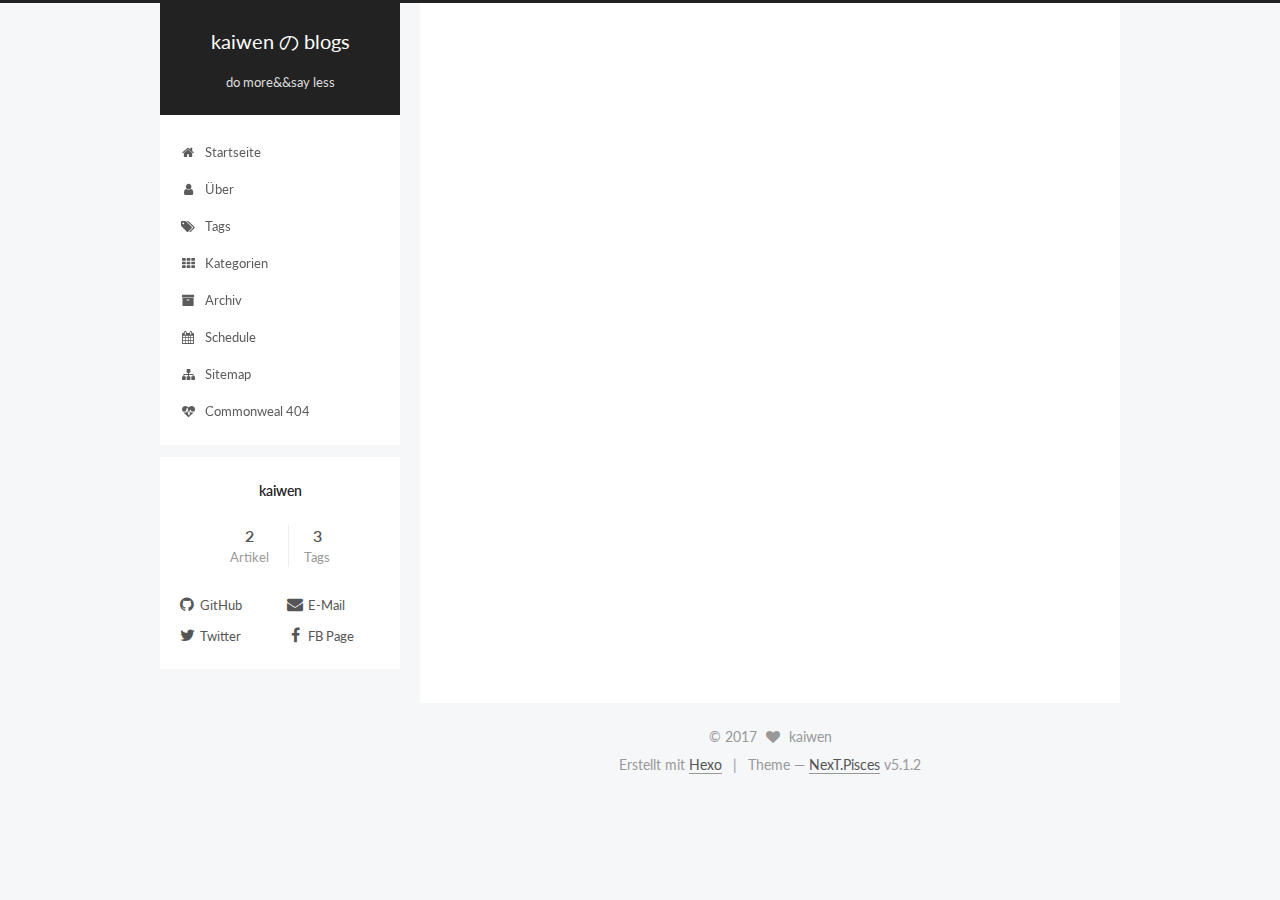
==== commit ae81f7ae: "Site updated: 2017-09-13 22:19:48" ====
--- a/archives/index.html
+++ b/archives/index.html
@@ -5,12 +5,12 @@
   
 
 
-<html class="theme-next muse use-motion" lang="">
+<html class="theme-next pisces use-motion" lang="">
 <head>
   <meta charset="UTF-8"/>
 <meta http-equiv="X-UA-Compatible" content="IE=edge" />
 <meta name="viewport" content="width=device-width, initial-scale=1, maximum-scale=1"/>
-<meta name="theme-color" content="#222">
+<meta name="theme-color" content="#333">
 
 
 
@@ -79,7 +79,7 @@
 <link href="/css/main.css?v=5.1.2" rel="stylesheet" type="text/css" />
 
 
-  <meta name="keywords" content="Hexo, NexT" />
+  <meta name="keywords" content="kaiwen, 沐雪,kaiwen0425" />
 
 
 
@@ -96,11 +96,11 @@
 
 
 <meta property="og:type" content="website">
-<meta property="og:title" content="Hexo">
+<meta property="og:title" content="kaiwen の blogs">
 <meta property="og:url" content="http://yoursite.com/archives/index.html">
-<meta property="og:site_name" content="Hexo">
+<meta property="og:site_name" content="kaiwen の blogs">
 <meta name="twitter:card" content="summary">
-<meta name="twitter:title" content="Hexo">
+<meta name="twitter:title" content="kaiwen の blogs">
 
 
 
@@ -108,9 +108,9 @@
   var NexT = window.NexT || {};
   var CONFIG = {
     root: '/',
-    scheme: 'Muse',
+    scheme: 'Pisces',
     version: '5.1.2',
-    sidebar: {"position":"left","display":"post","offset":12,"offset_float":12,"b2t":false,"scrollpercent":false,"onmobile":false},
+    sidebar: {"position":"left","display":"hide","offset":12,"offset_float":12,"b2t":false,"scrollpercent":false,"onmobile":true},
     fancybox: true,
     tabs: true,
     motion: {"enable":true,"async":false,"transition":{"post_block":"fadeIn","post_header":"slideDownIn","post_body":"slideDownIn","coll_header":"slideLeftIn"}},
@@ -136,7 +136,7 @@
 
 
 
-  <title>Archiv | Hexo</title>
+  <title>Archiv | kaiwen の blogs</title>
   
 
 
@@ -166,12 +166,12 @@
     <div class="custom-logo-site-title">
       <a href="/"  class="brand" rel="start">
         <span class="logo-line-before"><i></i></span>
-        <span class="site-title">Hexo</span>
+        <span class="site-title">kaiwen の blogs</span>
         <span class="logo-line-after"><i></i></span>
       </a>
     </div>
       
-        <p class="site-subtitle"></p>
+        <p class="site-subtitle">do more&&say less</p>
       
   </div>
 
@@ -201,12 +201,72 @@
         </li>
       
         
+        <li class="menu-item menu-item-about">
+          <a href="/about/" rel="section">
+            
+              <i class="menu-item-icon fa fa-fw fa-user"></i> <br />
+            
+            Über
+          </a>
+        </li>
+      
+        
+        <li class="menu-item menu-item-tags">
+          <a href="/tags/" rel="section">
+            
+              <i class="menu-item-icon fa fa-fw fa-tags"></i> <br />
+            
+            Tags
+          </a>
+        </li>
+      
+        
+        <li class="menu-item menu-item-categories">
+          <a href="/categories/" rel="section">
+            
+              <i class="menu-item-icon fa fa-fw fa-th"></i> <br />
+            
+            Kategorien
+          </a>
+        </li>
+      
+        
         <li class="menu-item menu-item-archives">
           <a href="/archives/" rel="section">
             
               <i class="menu-item-icon fa fa-fw fa-archive"></i> <br />
             
             Archiv
+          </a>
+        </li>
+      
+        
+        <li class="menu-item menu-item-schedule">
+          <a href="/schedule/" rel="section">
+            
+              <i class="menu-item-icon fa fa-fw fa-calendar"></i> <br />
+            
+            Schedule
+          </a>
+        </li>
+      
+        
+        <li class="menu-item menu-item-sitemap">
+          <a href="/sitemap.xml" rel="section">
+            
+              <i class="menu-item-icon fa fa-fw fa-sitemap"></i> <br />
+            
+            Sitemap
+          </a>
+        </li>
+      
+        
+        <li class="menu-item menu-item-commonweal">
+          <a href="/404/" rel="section">
+            
+              <i class="menu-item-icon fa fa-fw fa-heartbeat"></i> <br />
+            
+            Commonweal 404
           </a>
         </li>
       
@@ -242,7 +302,7 @@
         
           
         
-        Öhm..! Ein Artikel. Bleib dran.
+        Öhm..! Insgesamt 2 Artikel. Bleib dran.
       </span>
 
       
@@ -256,6 +316,43 @@
           <div class="collection-title">
             <h1 class="archive-year" id="archive-year-2017">2017</h1>
           </div>
+        
+        
+
+        
+
+  <article class="post post-type-normal" itemscope itemtype="http://schema.org/Article">
+    <header class="post-header">
+
+      <h2 class="post-title">
+        
+            <a class="post-title-link" href="/2017/09/13/小小装13/" itemprop="url">
+              
+                <span itemprop="name">勿忘初心 前路无忧</span>
+              
+            </a>
+        
+      </h2>
+
+      <div class="post-meta">
+        <time class="post-time" itemprop="dateCreated"
+              datetime="2017-09-13T22:15:39+08:00"
+              content="2017-09-13" >
+          09-13
+        </time>
+      </div>
+
+    </header>
+  </article>
+
+
+
+      
+
+        
+        
+        
+
         
         
 
@@ -319,6 +416,8 @@
 
   <aside id="sidebar" class="sidebar">
     
+      <div id="sidebar-dimmer"></div>
+    
     <div class="sidebar-inner">
 
       
@@ -328,7 +427,7 @@
       <section class="site-overview sidebar-panel sidebar-panel-active">
         <div class="site-author motion-element" itemprop="author" itemscope itemtype="http://schema.org/Person">
           
-            <p class="site-author-name" itemprop="name">John Doe</p>
+            <p class="site-author-name" itemprop="name">kaiwen</p>
             <p class="site-description motion-element" itemprop="description"></p>
         </div>
 
@@ -339,7 +438,7 @@
             
               <a href="/archives/">
             
-                <span class="site-state-item-count">1</span>
+                <span class="site-state-item-count">2</span>
                 <span class="site-state-item-name">Artikel</span>
               </a>
             </div>
@@ -348,12 +447,47 @@
           
 
           
+            
+            
+            <div class="site-state-item site-state-tags">
+              
+                <span class="site-state-item-count">3</span>
+                <span class="site-state-item-name">Tags</span>
+              
+            </div>
+          
 
         </nav>
 
         
 
         <div class="links-of-author motion-element">
+          
+            
+              <span class="links-of-author-item">
+                <a href="https://github.com/kaiweno425.github.com" target="_blank" title="GitHub">
+                  
+                    <i class="fa fa-fw fa-github"></i>GitHub</a>
+              </span>
+            
+              <span class="links-of-author-item">
+                <a href="kaiwen0425@gmail.com" target="_blank" title="E-Mail">
+                  
+                    <i class="fa fa-fw fa-envelope"></i>E-Mail</a>
+              </span>
+            
+              <span class="links-of-author-item">
+                <a href="https://twitter.com/yourname" target="_blank" title="Twitter">
+                  
+                    <i class="fa fa-fw fa-twitter"></i>Twitter</a>
+              </span>
+            
+              <span class="links-of-author-item">
+                <a href="https://www.facebook.com/yourname" target="_blank" title="FB Page">
+                  
+                    <i class="fa fa-fw fa-facebook"></i>FB Page</a>
+              </span>
+            
           
         </div>
 
@@ -389,7 +523,7 @@
   <span class="with-love">
     <i class="fa fa-heart"></i>
   </span>
-  <span class="author" itemprop="copyrightHolder">John Doe</span>
+  <span class="author" itemprop="copyrightHolder">kaiwen</span>
 
   
 </div>
@@ -399,7 +533,7 @@
 
   <span class="post-meta-divider">|</span>
 
-  <div class="theme-info">Theme &mdash; <a class="theme-link" href="https://github.com/iissnan/hexo-theme-next">NexT.Muse</a> v5.1.2</div>
+  <div class="theme-info">Theme &mdash; <a class="theme-link" href="https://github.com/iissnan/hexo-theme-next">NexT.Pisces</a> v5.1.2</div>
 
 
         
@@ -483,6 +617,13 @@
   
   
 
+
+  <script type="text/javascript" src="/js/src/affix.js?v=5.1.2"></script>
+
+  <script type="text/javascript" src="/js/src/schemes/pisces.js?v=5.1.2"></script>
+
+
+
   <script type="text/javascript" src="/js/src/scrollspy.js?v=5.1.2"></script>
 <script type="text/javascript" src="/js/src/post-details.js?v=5.1.2"></script>
 
--- a/css/main.css
+++ b/css/main.css
@@ -189,7 +189,7 @@
   font-size: 14px;
   line-height: 2;
   color: #555;
-  background: #fff;
+  background: #f5f7f9;
 }
 @media (max-width: 767px) {
   body {
@@ -644,8 +644,8 @@
 @media (min-width: 992px) {
   .full-image.full-image.full-image {
     max-width: none;
-    width: 110%;
-    margin: 25px -5%;
+    width: 118%;
+    margin: 0 -9%;
   }
 }
 .blockquote-center,
@@ -933,7 +933,7 @@
   font-size: 14px;
   color: #fff;
   background: #222;
-  border: 2px solid #222;
+  border: 2px solid #555;
   text-decoration: none;
   border-radius: 0;
   transition-property: background-color;
@@ -944,8 +944,8 @@
 .btn:hover,
 .post-button .btn:hover {
   border-color: #222;
-  color: #222;
-  background: #fff;
+  color: #fff;
+  background: #222;
 }
 .btn-bar {
   display: block;
@@ -1050,7 +1050,7 @@
   width: 24px;
   background: #222;
   font-size: 12px;
-  opacity: 1;
+  opacity: 0.6;
   color: #fff;
   cursor: pointer;
   text-align: center;
@@ -1062,16 +1062,18 @@
 }
 @media (min-width: 768px) and (max-width: 991px) {
   .back-to-top {
-    display: none !important;
+    right: 20px;
+    opacity: 0.8;
   }
 }
 @media (max-width: 767px) {
   .back-to-top {
-    display: none !important;
+    right: 20px;
+    opacity: 0.8;
   }
 }
 .back-to-top.back-to-top-on {
-  bottom: 19px;
+  bottom: 30px;
 }
 .header {
   background: transparent;
@@ -1120,7 +1122,7 @@
 .site-subtitle {
   margin-top: 10px;
   font-size: 13px;
-  color: #999;
+  color: #ddd;
 }
 .use-motion .brand {
   opacity: 0;
@@ -1193,7 +1195,8 @@
   transition-timing-function: ease-in-out;
   transition-delay: 0s;
 }
-.menu .menu-item a:hover {
+.menu .menu-item a:hover,
+.menu-item-active a {
   border-bottom-color: #222;
 }
 .menu .menu-item .fa {
@@ -1539,10 +1542,10 @@
   margin-top: 50px;
 }
 .post-button .btn {
-  color: #fff;
+  color: #555;
   font-size: 14px;
-  background: #222;
-  border-radius: 0;
+  background: #fff;
+  border-radius: 2px;
   line-height: 2;
   margin: 0 4px 8px 4px;
 }
@@ -1679,16 +1682,6 @@
 .sidebar a:hover {
   color: #eee;
 }
-@media (min-width: 768px) and (max-width: 991px) {
-  .sidebar {
-    display: none !important;
-  }
-}
-@media (max-width: 767px) {
-  .sidebar {
-    display: none !important;
-  }
-}
 .sidebar-inner {
   position: relative;
   padding: 20px 10px;
@@ -1710,12 +1703,14 @@
 }
 @media (min-width: 768px) and (max-width: 991px) {
   .sidebar-toggle {
-    display: none !important;
+    right: 20px;
+    opacity: 0.8;
   }
 }
 @media (max-width: 767px) {
   .sidebar-toggle {
-    display: none !important;
+    right: 20px;
+    opacity: 0.8;
   }
 }
 .sidebar-toggle-line {
@@ -1734,20 +1729,20 @@
   display: block;
   margin: 0 auto;
   padding: 2px;
-  max-width: 96px;
+  max-width: 120px;
   height: auto;
-  border: 2px solid #333;
+  border: 1px solid #eee;
 }
 .site-author-name {
-  margin: 5px 0 0;
+  margin: 0;
   text-align: center;
-  color: #f5f5f5;
-  font-weight: normal;
+  color: #222;
+  font-weight: 600;
 }
 .site-description {
-  margin-top: 5px;
+  margin-top: 0;
   text-align: center;
-  font-size: 14px;
+  font-size: 13px;
   color: #999;
 }
 .site-state {
@@ -1759,7 +1754,7 @@
 .site-state-item {
   display: inline-block;
   padding: 0 15px;
-  border-left: 1px solid #333;
+  border-left: 1px solid #eee;
 }
 .site-state-item:first-child {
   border-left: none;
@@ -1772,11 +1767,11 @@
   text-align: center;
   color: inherit;
   font-weight: 600;
-  font-size: 18px;
+  font-size: 16px;
 }
 .site-state-item-name {
   font-size: 13px;
-  color: inherit;
+  color: #999;
 }
 .feed-link {
   margin-top: 20px;
@@ -1818,7 +1813,7 @@
   width: 4px;
   height: 4px;
   border-radius: 50%;
-  background: #ffe024;
+  background: #0f1d60;
 }
 .links-of-blogroll {
   font-size: 13px;
@@ -1856,7 +1851,7 @@
   color: #555;
 }
 .sidebar-nav li:hover {
-  color: #f5f5f5;
+  color: #fc6423;
 }
 .page-post-detail .sidebar-nav-toc {
   padding: 0 5px;
@@ -1865,11 +1860,11 @@
   margin-left: 10px;
 }
 .sidebar-nav .sidebar-nav-active {
-  color: #87daff;
-  border-bottom-color: #87daff;
+  color: #fc6423;
+  border-bottom-color: #fc6423;
 }
 .sidebar-nav .sidebar-nav-active:hover {
-  color: #87daff;
+  color: #fc6423;
 }
 .sidebar-panel {
   display: none;
@@ -1902,17 +1897,16 @@
   transition-timing-function: ease-in-out;
   transition-delay: 0s;
   transition-property: all;
-  color: #999;
-  border-bottom-color: #555;
+  color: #666;
+  border-bottom-color: #ccc;
 }
 .post-toc ol a:hover {
-  color: #ccc;
-  border-bottom-color: #ccc;
+  color: #000;
+  border-bottom-color: #000;
 }
 .post-toc .nav-item {
   overflow: hidden;
   text-overflow: ellipsis;
-  white-space: nowrap;
   line-height: 1.8;
 }
 .post-toc .nav .nav-child {
@@ -1928,14 +1922,40 @@
   display: block;
 }
 .post-toc .nav .active > a {
-  color: #87daff;
-  border-bottom-color: #87daff;
+  color: #fc6423;
+  border-bottom-color: #fc6423;
 }
 .post-toc .nav .active-current > a {
-  color: #87daff;
+  color: #fc6423;
 }
 .post-toc .nav .active-current > a:hover {
-  color: #87daff;
+  color: #fc6423;
+}
+.sidebar-active #sidebar-dimmer {
+  opacity: 0.7;
+  -webkit-transform: translateX(-150%);
+  -webkit-transform: translateX(-150%);
+  -moz-transform: translateX(-150%);
+  -ms-transform: translateX(-150%);
+  -o-transform: translateX(-150%);
+  transform: translateX(-150%);
+  transition: opacity 0.2s;
+}
+#sidebar-dimmer {
+  display: none;
+  position: absolute;
+  top: 0;
+  left: 100%;
+  width: 200%;
+  height: 100%;
+  background: #000;
+  opacity: 0;
+  transition: opacity 0.2s, transform 0s 0.2s;
+}
+@media (max-width: 767px) {
+  #sidebar-dimmer {
+    display: block;
+  }
 }
 .footer {
   font-size: 14px;
@@ -2340,6 +2360,16 @@
   transform: translate(-50%, -50%);
   color: #ccc;
 }
+@media (min-width: 768px) and (max-width: 991px) {
+  .busuanzi-count {
+    width: auto;
+  }
+}
+@media (max-width: 767px) {
+  .busuanzi-count {
+    width: auto;
+  }
+}
 .site-uv,
 .site-pv,
 .page-pv {
@@ -2575,83 +2605,387 @@
   }
 }
 .page-post-detail .sidebar-toggle-line {
-  background: #87daff;
+  background: #fc6423;
 }
 .page-post-detail .comments {
   overflow: hidden;
 }
-@media (max-width: 767px) {
-  .header-inner,
-  .container .main-inner,
+.header {
+  position: relative;
+  margin: 0 auto;
+  width: 960px;
+}
+@media (min-width: 768px) and (max-width: 991px) {
+  .header {
+    width: auto;
+  }
+}
+@media (max-width: 767px) {
+  .header {
+    width: auto;
+  }
+}
+.header-inner {
+  position: absolute;
+  top: 0;
+  overflow: hidden;
+  padding: 0;
+  width: 240px;
+  background: #fff;
+  box-shadow: initial;
+  border-radius: initial;
+}
+@media (min-width: 1600px) {
+  .container .header-inner {
+    width: 240px;
+  }
+}
+@media (min-width: 768px) and (max-width: 991px) {
+  .header-inner {
+    position: relative;
+    width: auto;
+    border-radius: initial;
+  }
+}
+@media (max-width: 767px) {
+  .header-inner {
+    position: relative;
+    width: auto;
+    border-radius: initial;
+  }
+}
+.main:before,
+.main:after {
+  content: " ";
+  display: table;
+}
+.main:after {
+  clear: both;
+}
+.container .main-inner {
+  width: 960px;
+}
+@media (min-width: 768px) and (max-width: 991px) {
+  .container .main-inner {
+    width: auto;
+  }
+}
+@media (max-width: 767px) {
+  .container .main-inner {
+    width: auto;
+  }
+}
+.content-wrap {
+  float: right;
+  box-sizing: border-box;
+  padding: 40px;
+  width: 700px;
+  background: #fff;
+  min-height: 700px;
+  box-shadow: initial;
+  border-radius: initial;
+}
+@media (min-width: 768px) and (max-width: 991px) {
+  .content-wrap {
+    width: 100%;
+    padding: 20px;
+    border-radius: initial;
+  }
+}
+@media (max-width: 767px) {
+  .content-wrap {
+    width: 100%;
+    padding: 20px;
+    min-height: auto;
+    border-radius: initial;
+  }
+}
+.sidebar {
+  position: static;
+  float: left;
+  margin-top: 300px;
+  width: 240px;
+  background: #f5f7f9;
+  box-shadow: none;
+}
+@media (min-width: 768px) and (max-width: 991px) {
+  .sidebar {
+    display: none;
+  }
+}
+@media (max-width: 767px) {
+  .sidebar {
+    display: none;
+  }
+}
+.sidebar-toggle {
+  display: none;
+}
+.footer-inner {
+  width: 960px;
+  padding-left: 260px;
+}
+@media (min-width: 768px) and (max-width: 991px) {
   .footer-inner {
     width: auto;
-  }
-}
-embed {
-  display: block;
-  margin: 0px auto 25px auto;
-}
-.custom-logo .site-meta-headline {
-  text-align: center;
-}
-.custom-logo .brand {
+    padding-left: 0 !important;
+    padding-right: 0 !important;
+  }
+}
+@media (max-width: 767px) {
+  .footer-inner {
+    width: auto;
+    padding-left: 0 !important;
+    padding-right: 0 !important;
+  }
+}
+.sidebar-position-right .header-inner {
+  right: 0;
+}
+.sidebar-position-right .content-wrap {
+  float: left;
+}
+.sidebar-position-right .sidebar {
+  float: right;
+}
+.sidebar-position-right .footer-inner {
+  padding-left: 0;
+  padding-right: 260px;
+}
+.site-brand-wrapper {
+  position: relative;
+}
+.site-meta {
+  padding: 20px 0;
+  color: #fff;
+  background: #222;
+}
+@media (min-width: 768px) and (max-width: 991px) {
+  .site-meta {
+    box-shadow: 0 0 16px rgba(0,0,0,0.5);
+  }
+}
+@media (max-width: 767px) {
+  .site-meta {
+    box-shadow: 0 0 16px rgba(0,0,0,0.5);
+  }
+}
+.brand {
+  padding: 0;
   background: none;
 }
-.custom-logo .site-title {
-  margin: 10px auto 0;
-  font-size: 24px;
-  color: #222;
-}
-.custom-logo .site-title a {
-  border: none;
-}
-.custom-logo-image {
-  margin: 0 auto;
-  padding: 5px;
-  max-width: 150px;
-  background: #fff;
-}
-@media (max-width: 767px) {
-  .site-nav {
-    position: absolute;
-    left: 0;
-    top: 52px;
-    margin: 0;
-    width: 100%;
-    padding: 0;
-    background: #fff;
-    border-bottom: 1px solid #ddd;
-    z-index: 1;
-  }
-}
-@media (max-width: 767px) {
-  .menu {
-    text-align: left;
-  }
-}
-@media (max-width: 767px) {
-  .menu .menu-item {
-    display: block;
-    margin: 0 10px;
-    vertical-align: top;
-  }
-}
-@media (max-width: 767px) {
-  .menu .menu-item br {
-    display: none;
-  }
-}
-@media (max-width: 767px) {
-  .menu .menu-item a {
-    padding: 5px 10px;
-  }
-}
-.menu .menu-item .fa {
-  margin-right: 0;
+.brand:hover {
+  color: #fff;
+}
+.site-subtitle {
+  margin: 10px 10px 0;
+  font-weight: initial;
 }
 .site-search form {
   display: none;
 }
+.site-nav {
+  border-top: none;
+}
+@media (min-width: 768px) and (max-width: 991px) {
+  .site-nav {
+    display: none !important;
+  }
+}
+@media (min-width: 768px) and (max-width: 991px) {
+  .site-nav-on {
+    display: block !important;
+  }
+}
+.menu .menu-item {
+  display: block;
+  margin: 0;
+}
+.menu .menu-item a {
+  position: relative;
+  box-sizing: border-box;
+  padding: 5px 20px;
+  text-align: left;
+  line-height: inherit;
+  transition-property: background-color;
+  transition-duration: 0.2s;
+  transition-timing-function: ease-in-out;
+  transition-delay: 0s;
+}
+.menu .menu-item a:hover,
+.menu-item-active a {
+  background: #f9f9f9;
+  border-bottom-color: #fff;
+}
+.menu .menu-item br {
+  display: none;
+}
+.menu-item-active a:after {
+  content: " ";
+  position: absolute;
+  top: 50%;
+  margin-top: -3px;
+  right: 15px;
+  width: 6px;
+  height: 6px;
+  border-radius: 50%;
+  background-color: #bbb;
+}
+.btn-bar {
+  background-color: #fff;
+}
+.site-nav-toggle {
+  left: 20px;
+  top: 50%;
+  -webkit-transform: translateY(-50%);
+  -webkit-transform: translateY(-50%);
+  -moz-transform: translateY(-50%);
+  -ms-transform: translateY(-50%);
+  -o-transform: translateY(-50%);
+  transform: translateY(-50%);
+}
+@media (min-width: 768px) and (max-width: 991px) {
+  .site-nav-toggle {
+    display: block;
+  }
+}
+.use-motion .sidebar .motion-element {
+  opacity: 1;
+}
+.sidebar {
+  display: none;
+  right: auto;
+  bottom: auto;
+  -webkit-transform: none;
+}
+.sidebar-inner {
+  box-sizing: border-box;
+  width: 240px;
+  color: #555;
+  background: #fff;
+  box-shadow: initial;
+  border-radius: initial;
+}
+.sidebar-inner.affix {
+  position: fixed;
+  top: 12px;
+}
+.site-overview {
+  margin: 0 2px;
+  text-align: left;
+}
+.site-author:before,
+.site-author:after {
+  content: " ";
+  display: table;
+}
+.site-author:after {
+  clear: both;
+}
+.sidebar a {
+  color: #555;
+}
+.sidebar a:hover {
+  color: #222;
+}
+.links-of-author-item a:before {
+  display: none;
+}
+.links-of-author-item a {
+  border-bottom: none;
+  text-decoration: underline;
+}
+.feed-link {
+  border-top: 1px dotted #ccc;
+  border-bottom: 1px dotted #ccc;
+  text-align: center;
+}
+.feed-link a {
+  display: block;
+  color: #fc6423;
+  border: none;
+}
+.feed-link a:hover {
+  background: none;
+  color: #e34603;
+}
+.feed-link a:hover i {
+  color: #e34603;
+}
+.links-of-author {
+  display: flex;
+  flex-wrap: wrap;
+  justify-content: center;
+}
+.links-of-author-item {
+  margin: 5px 0 0;
+  width: 50%;
+}
+.links-of-author-item a {
+  max-width: 216px;
+  box-sizing: border-box;
+  display: inline-block;
+  margin-right: 0;
+  margin-bottom: 0;
+  padding: 0 5px;
+  overflow: hidden;
+  white-space: nowrap;
+  text-overflow: ellipsis;
+}
+.links-of-author-item a {
+  display: block;
+  text-decoration: none;
+}
+.links-of-author-item a:hover {
+  border-radius: 4px;
+  background: #eee;
+}
+.links-of-author-item .fa {
+  margin-right: 2px;
+  font-size: 16px;
+}
+.links-of-author-item .fa-globe {
+  font-size: 15px;
+}
+.links-of-blogroll {
+  text-align: center;
+  margin-top: 20px;
+  padding: 3px 0 0;
+  border-top: 1px dotted #ccc;
+}
+.links-of-blogroll-title {
+  margin-top: 0;
+}
+.links-of-blogroll-item {
+  padding: 0;
+}
+.links-of-blogroll-inline:before,
+.links-of-blogroll-inline:after {
+  content: " ";
+  display: table;
+}
+.links-of-blogroll-inline:after {
+  clear: both;
+}
 .links-of-blogroll-inline .links-of-blogroll-item {
-  display: inline-block;
-}
+  margin: 5px 0 0;
+  width: 50%;
+  display: inline-block;
+  width: unset;
+}
+.links-of-blogroll-inline .links-of-blogroll-item a {
+  max-width: 216px;
+  box-sizing: border-box;
+  display: inline-block;
+  margin-right: 0;
+  margin-bottom: 0;
+  padding: 0 5px;
+  overflow: hidden;
+  white-space: nowrap;
+  text-overflow: ellipsis;
+}
+@media (max-width: 767px) {
+  .post-body {
+    text-align: justify;
+  }
+}
